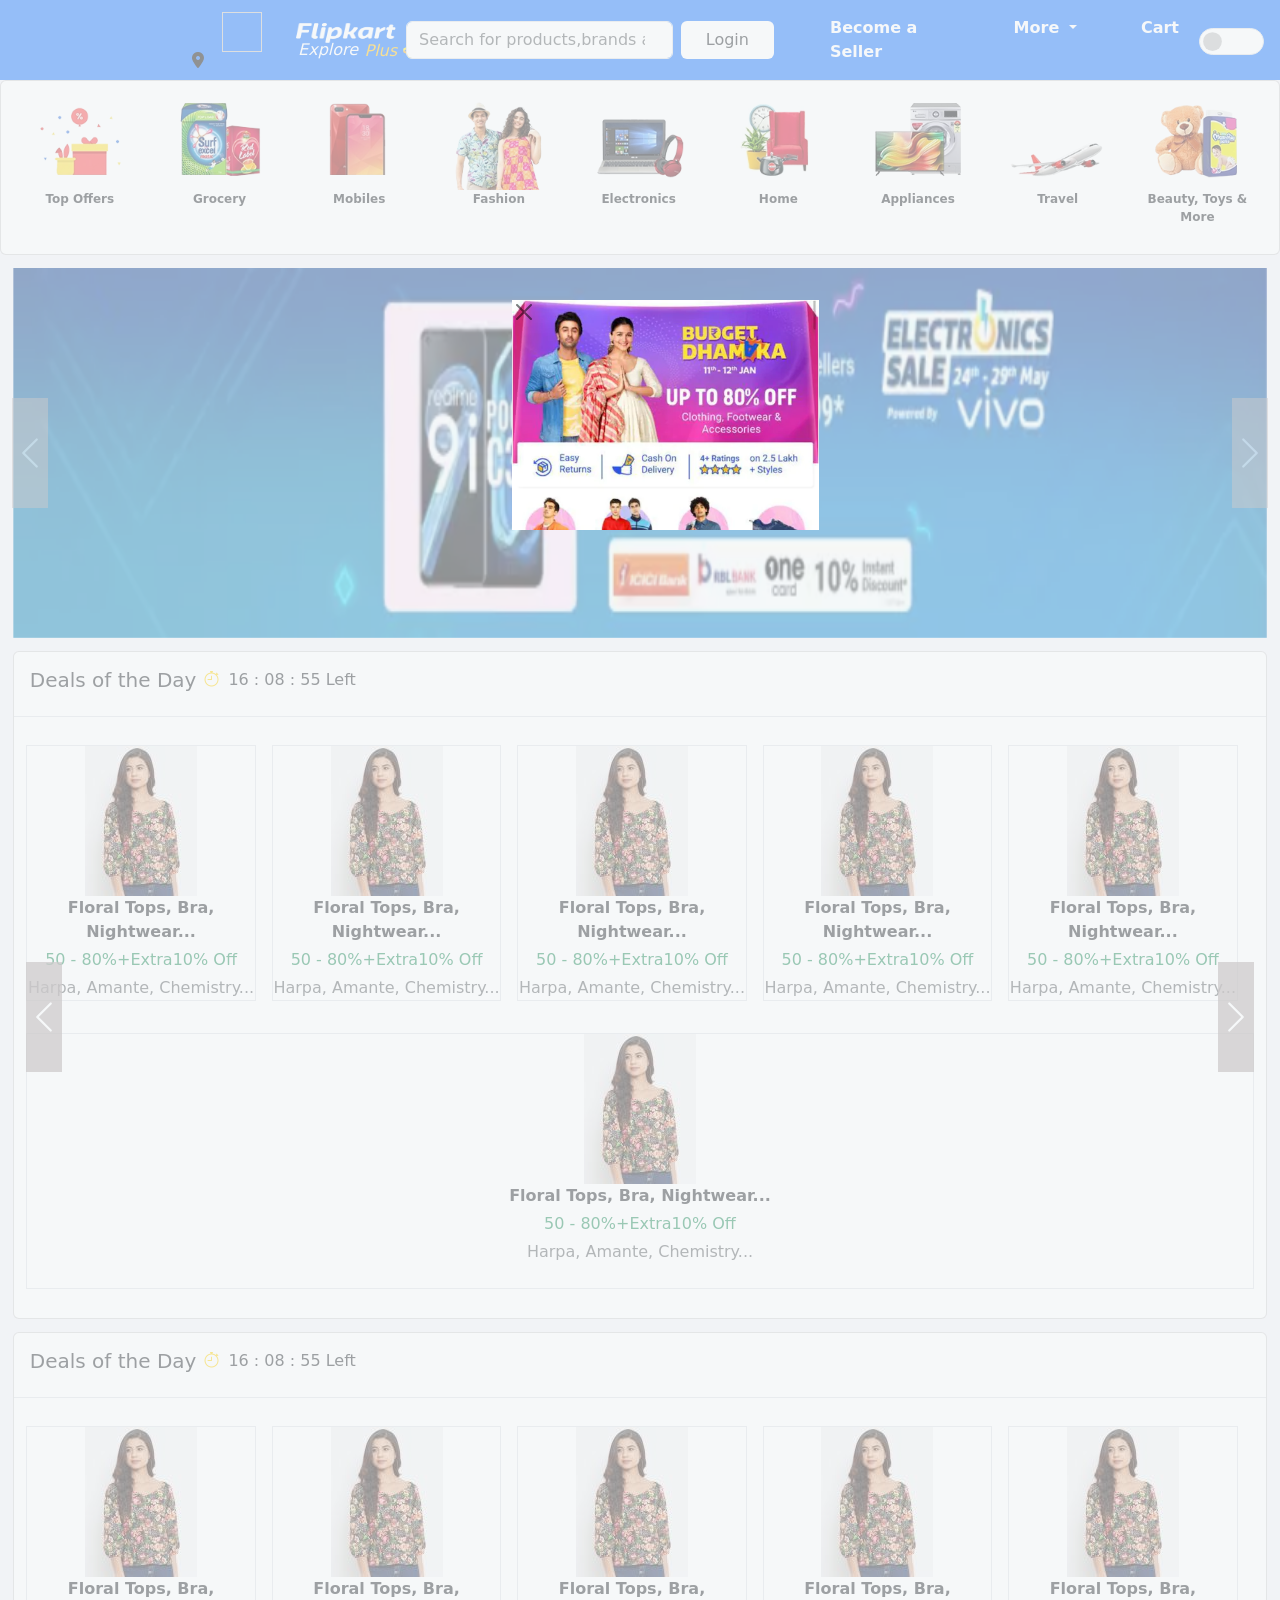
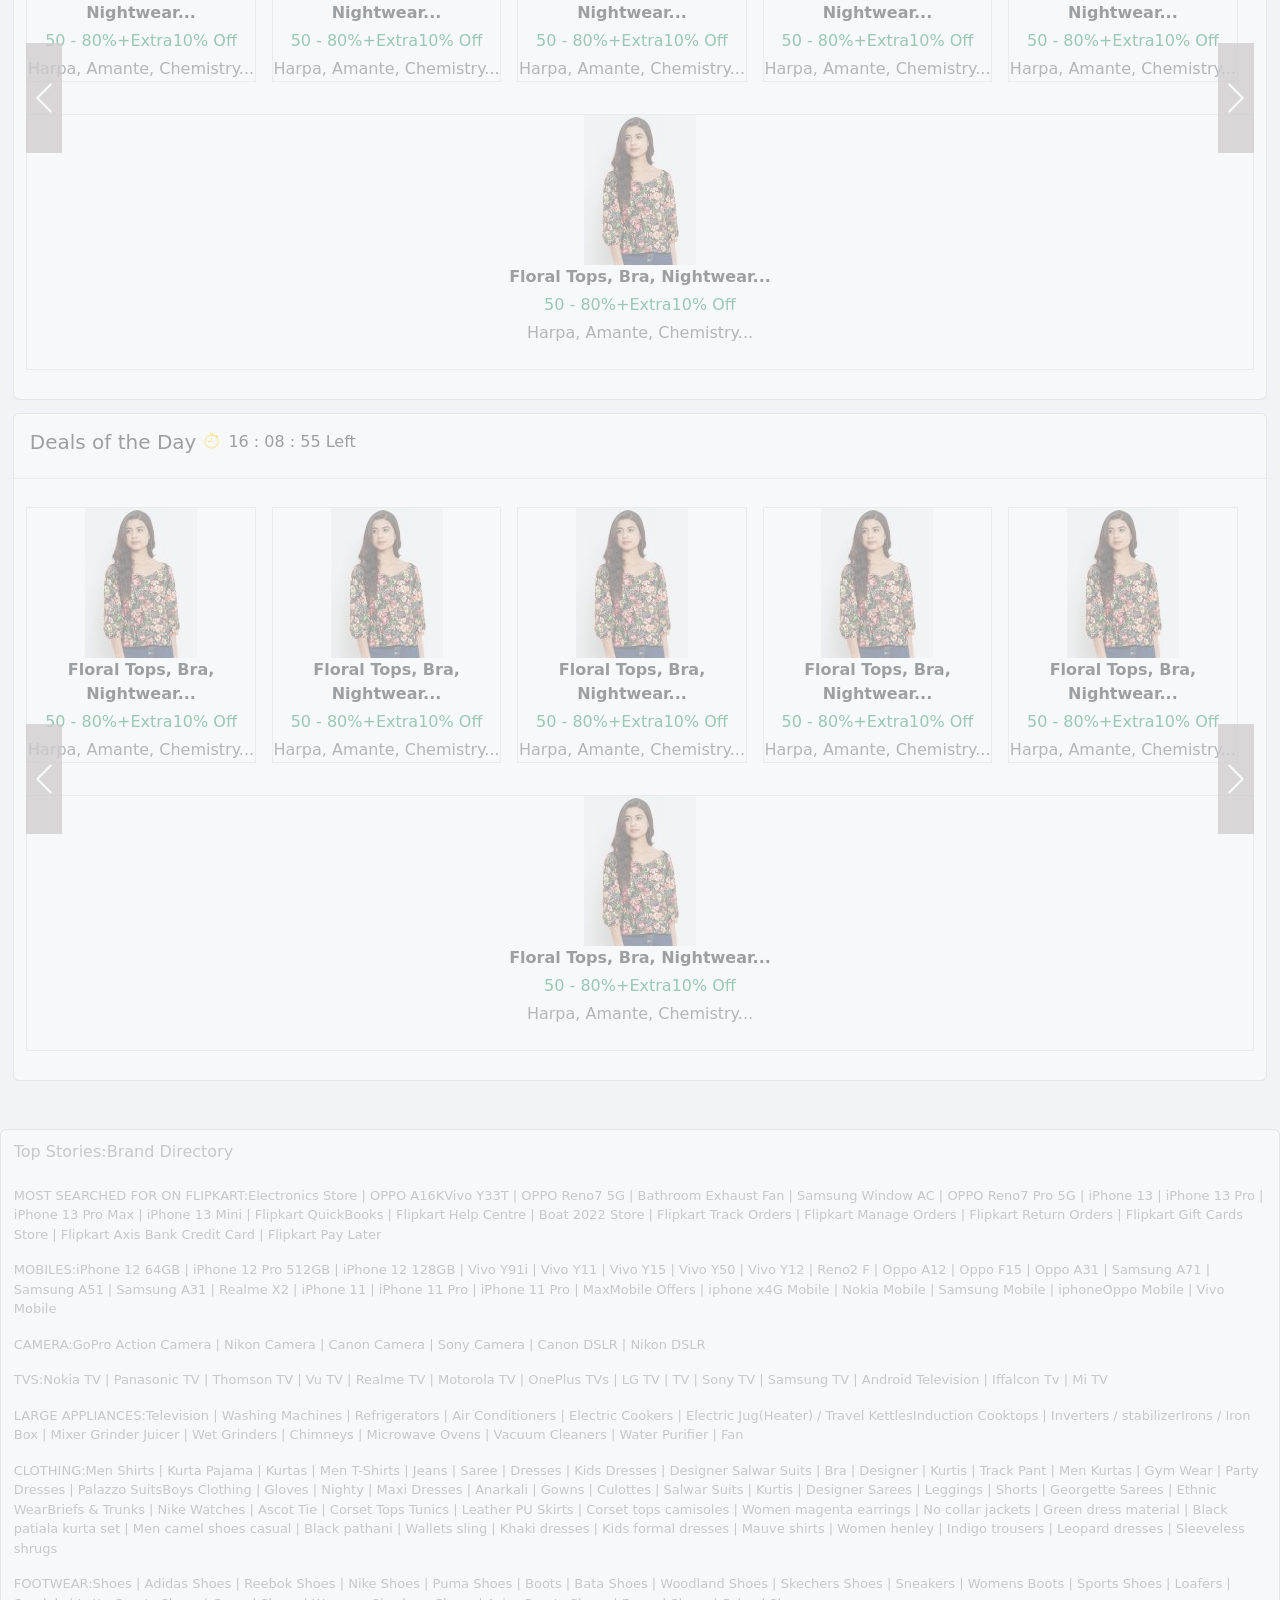
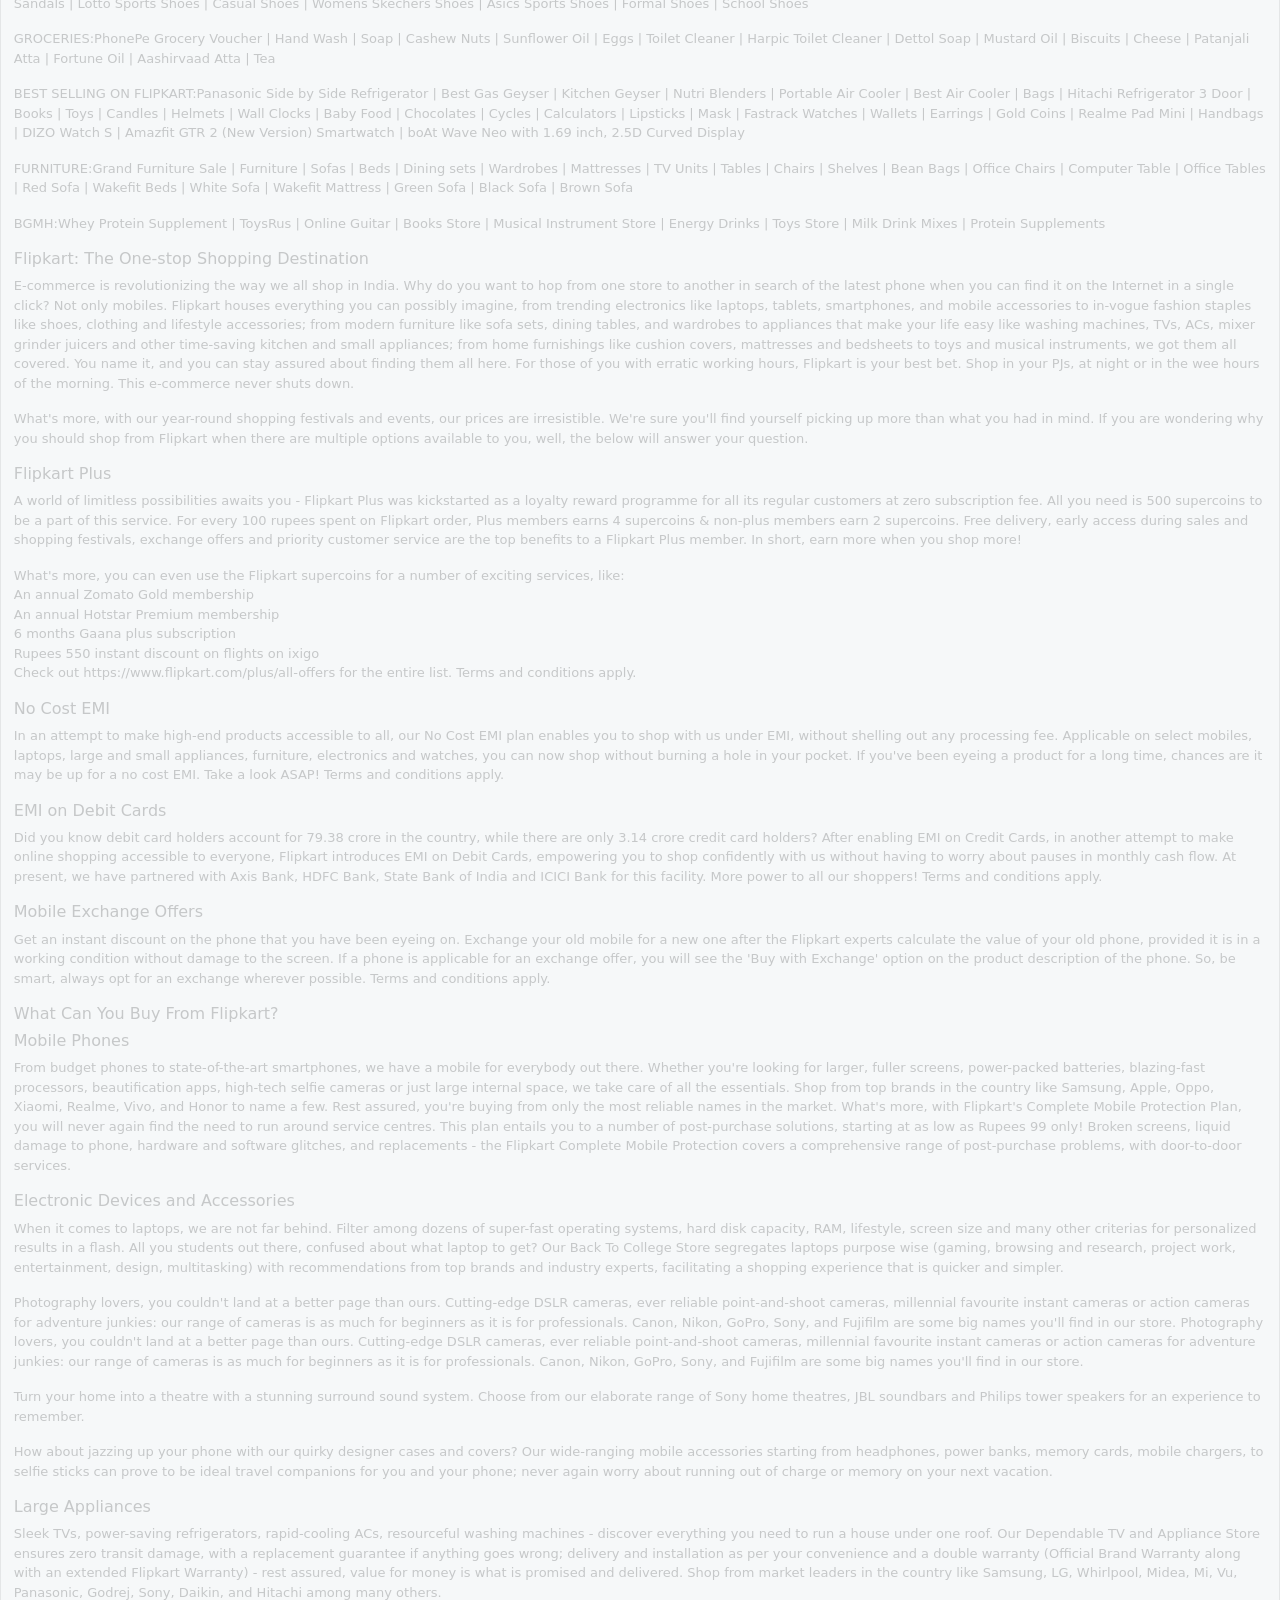
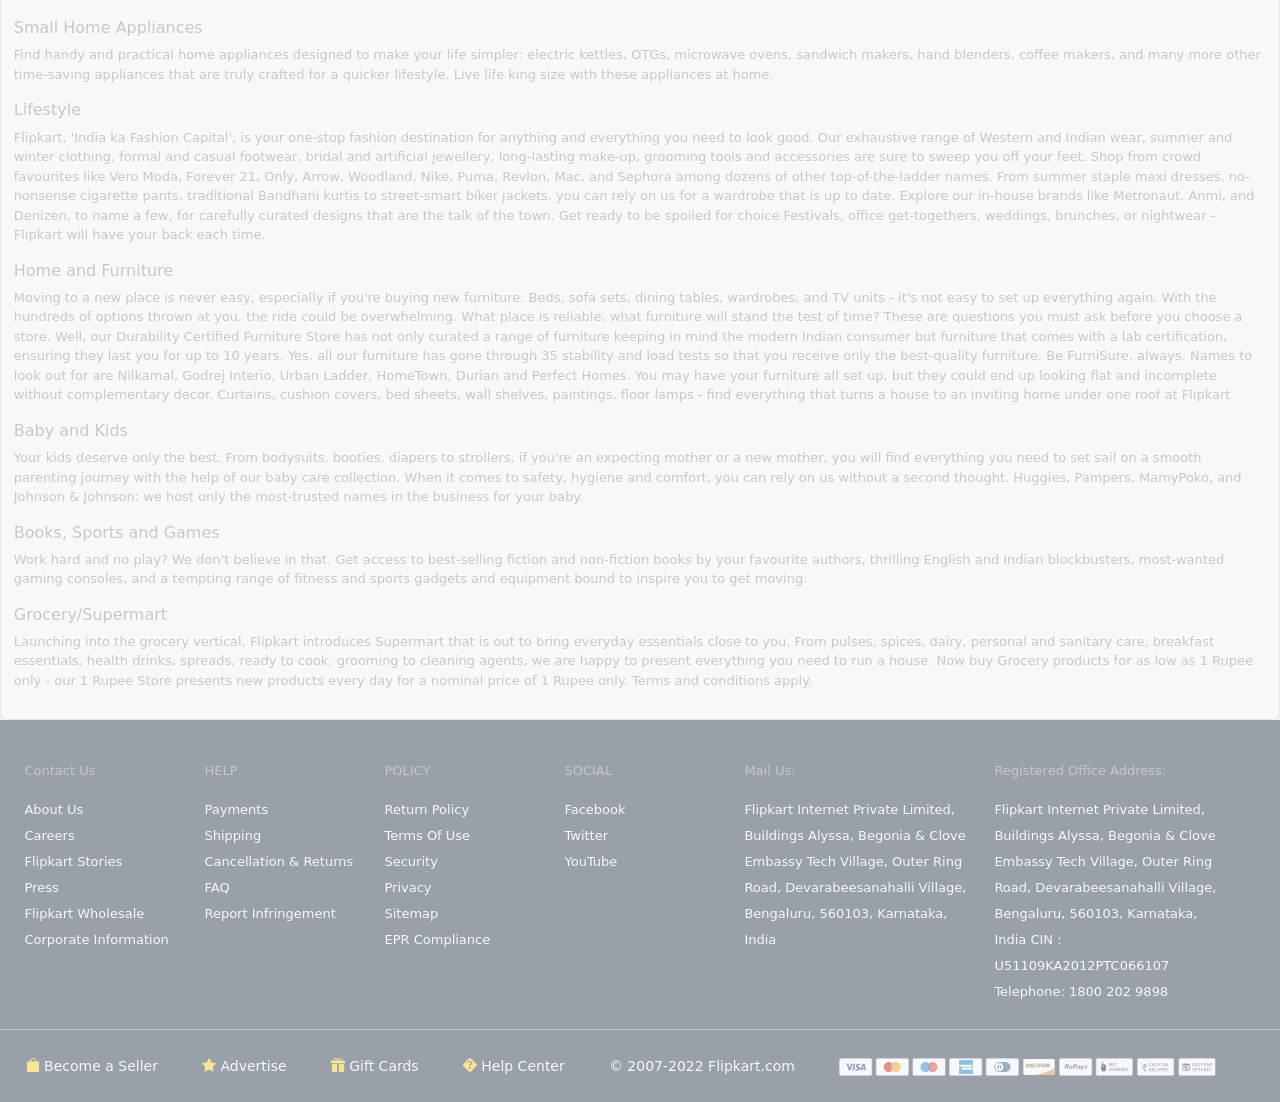
==== Flipkart_EcommerceProject_FrontEnd-main/index.html @ 3933a10c "make it look" ====
<!DOCTYPE html>
<html lang="en">

<head>
    <meta charset="UTF-8">
    <meta http-equiv="X-UA-Compatible" content="IE=edge">
    <meta name="viewport" content="width=device-width, initial-scale=1.0">
    <link rel="icon" href="./images/flipkart-favicon.png">
    <link href="https://cdn.jsdelivr.net/npm/bootstrap@5.0.2/dist/css/bootstrap.min.css" rel="stylesheet"
        integrity="sha384-EVSTQN3/azprG1Anm3QDgpJLIm9Nao0Yz1ztcQTwFspd3yD65VohhpuuCOmLASjC" crossorigin="anonymous">
    <link rel="stylesheet" href="./css/style.css">
    <script src="https://cdn.jsdelivr.net/npm/bootstrap@5.0.2/dist/js/bootstrap.bundle.min.js"
        integrity="sha384-MrcW6ZMFYlzcLA8Nl+NtUVF0sA7MsXsP1UyJoMp4YLEuNSfAP+JcXn/tWtIaxVXM"
        crossorigin="anonymous"></script>
    <link rel="stylesheet" href="https://cdn.jsdelivr.net/npm/bootstrap-icons@1.8.3/font/bootstrap-icons.css">
    <link rel="stylesheet" href="https://cdnjs.cloudflare.com/ajax/libs/font-awesome/6.1.1/css/all.min.css" integrity="sha512-KfkfwYDsLkIlwQp6LFnl8zNdLGxu9YAA1QvwINks4PhcElQSvqcyVLLD9aMhXd13uQjoXtEKNosOWaZqXgel0g==" crossorigin="anonymous" referrerpolicy="no-referrer" />
    <title>Online Shopping Site for Mobiles, Electronics, Furniture, Grocery, Lifestyle, Books &amp; More. Best Offers!
    </title>
</head>

<body>

    <div id="coupon">
        <button class="button btn-close btn-close-black" aria-label="Close" onClick="closeCoupon()"></button>
        <img src="./images/coupon.jpg" alt="">

    </div>

    <div class="mainContainer" id="mainDarkMode0">
        <nav id='darkmode' class="navbar navbar-expand-lg navbar-light bg-primary navbarContainer">
               
                <div class="brandImage weathernew">
                <img class="weatherimg" id="weatherIcon">
                <!-- <span id="out"></span> -->
                
                <i class="wealoc fa-solid fa-location-dot"></i><span id="allowedlocation"></span>
                <span id="weatherOut"></span>
                    
                </div>
           
            
            <div class=" container mx-0">
                
                <div class="brandImage">

                    <a class="navbar-brand d-block brandhyperlink1" href="#">
                        <img class="flipkartIcon" src="./images/flipkart-plus_8d85f4.png" alt="">
                    </a>
                    <a class="navbar-brand brandhyperlink2" href="#">
                        <span class="fs-6 explore">Explore</span> <span class="fs-6 text-warning">Plus</span>
                        <img class="flipkartplus" src='./images/plus_aef861.png' alt="">
                        
                    </a>
                </div>

                <button class="navbar-toggler" type="button" data-bs-toggle="collapse"
                    data-bs-target="#navbarSupportedContent" aria-controls="navbarSupportedContent"
                    aria-expanded="false" aria-label="Toggle navigation">
                    <span class="navbar-toggler-icon"></span>
                </button>
                <div class="collapse navbar-collapse" id="navbarSupportedContent">
                    <div class="d-flex searchBar">
                        <input class="form-control me-2" type="search" placeholder="Search for products,brands and more"
                            aria-label="Search">
                        <button class="btn bg-white px-4 text-center" type="submit" onclick="loginpage()">Login</button>
                    </div>

                    <ul class="navbar-nav me-auto mb-2 mb-lg-0">
                        <li class="nav-item ms-5 ">
                            <a class="nav-link active text-white fw-bold" aria-current="page" href="#">Become a
                                Seller</a>
                        </li>
                        <li class="nav-item dropdown ms-5 fw-bold">
                            <a class="nav-link dropdown-toggle text-white" href="#" id="navbarDropdown" role="button"
                                data-bs-toggle="dropdown" aria-expanded="false">
                                More
                            </a>
                            <ul class="dropdown-menu" aria-labelledby="navbarDropdown">
                                <li><a class="dropdown-item" href="#">Notification Preferences</a></li>
                                <li>
                                    <hr class="dropdown-divider">
                                </li>
                                <li><a class="dropdown-item" href="#">24x7 Customer Care</a></li>
                                <li>
                                    <hr class="dropdown-divider">
                                </li>
                                <li><a class="dropdown-item" href="#">Advertisement</a></li>
                            </ul>
                        </li>
                        <li class="nav-item ms-5">
                            <a class="nav-link active text-white fw-bold" aria-current="page" href="#">Cart</a>
                        </li>
                    </ul>

                </div>
            </div>
            <div class="form-check form-switch">
                <input onclick="changeMode()" class="form-check-input px-2 py-2 me-3" style="width:65px; height: 27px;"
                    type="checkbox" id="flexSwitchCheckDefault">
            </div>
        </nav>
        <!-- 1st block Offers -->
        <div class="container-fluid navbarsubcontainer card" id="mainDarkMode1">
            <div class="row rowborder">
                <div class="col-1 colimage">
                    <img src="./images/Navbar/1image_navbar.png" class="imagemidNavbar" alt="">
                    <p>Top Offers</p>
                </div>
                <div class="col-1 colimage">
                    <img src="./images/Navbar/2image_navbar.png" class="imagemidNavbar" alt="">
                    <p>Grocery</p>
                </div>
                <div class="col-1 colimage">
                    <img src="./images/Navbar/3image_navbar.png" class="imagemidNavbar" alt="">
                    <p>Mobiles</p>
                </div>
                <div class="col-1 colimage">
                    <img src="./images/Navbar/4image_navbar.png" class="imagemidNavbar" alt="">
                    <p>Fashion</p>
                </div>
                <div class="col-1 colimage">
                    <img src="./images/Navbar/5image_navbar.png" class="imagemidNavbar" alt="">
                    <p>Electronics</p>
                </div>
                <div class="col-1 colimage">
                    <img src="./images/Navbar/6image_navbar.jpg" class="imagemidNavbar" alt="">
                    <p>Home</p>
                </div>
                <div class="col-1 colimage">
                    <img src="./images/Navbar/7image_navbar.png" class="imagemidNavbar" alt="">
                    <p>Appliances</p>
                </div>
                <div class="col-1 colimage">
                    <img src="./images/Navbar/8image_navbar.png" class="imagemidNavbar" alt="">
                    <p>Travel</p>
                </div>
                <div class="col-1 colimage">
                    <img src="./images/Navbar/9image_navbar.png" class="imagemidNavbar" alt="">
                    <p>Beauty, Toys & More</p>
                </div>
            </div>
        </div>

        <!-- 2nd Advertisement -->
        <div id="carouselExampleInterval" class="carousel slide marginContainer" data-bs-ride="carousel">
            <div class="carousel-inner">
                <div class="carousel-item active" data-bs-interval="10000">
                    <img src="./images/Navbar_carousel/1navbar_carousel.jpg" class="d-block w-100 carouselimage"
                        alt="...">
                </div>
                <div class="carousel-item" data-bs-interval="2000">
                    <img src="./images/Navbar_carousel/2navbar_carousel.jpeg" class="d-block w-100 carouselimage"
                        alt="...">
                </div>
                <div class="carousel-item">
                    <img src="./images/Navbar_carousel/3navbar_carousel.jpeg" class="d-block w-100 carouselimage"
                        alt="...">
                </div>
            </div>
            <button class="carousel-control-prev button-prev" type="button" data-bs-target="#carouselExampleInterval"
                data-bs-slide="prev">
                <span class="carousel-control-prev-icon carousel_icon_prev" aria-hidden="true"></span>
                <span class="visually-hidden">Previous</span>
            </button>
            <button class="carousel-control-next button-next" type="button" data-bs-target="#carouselExampleInterval"
                data-bs-slide="next">
                <span class="carousel-control-next-icon carousel_icon_next" aria-hidden="true"></span>
                <span class="visually-hidden">Next</span>
            </button>
        </div>

        <!-- 1st Deal -->
        <div class="card marginContainer" id="mainDarkMode2">
            <div class="card-body border-bottom d-flex">
                <div class="me-2">
                    <h5>Deals of the Day</h5>
                </div>
                <div class="me-2"><i class="bi bi-stopwatch"></i></div>
                <div class="me-2">16 : 08 : 55 Left</div>
            </div>

            <div id="carouselExampleSlidesOnly" class="carousel slide marginContainer" data-bs-ride="carousel">
                <div class="carousel-inner">
                    <div class="carousel-item active" data-bs-interval="10000">
                        <!-- 1st slide show -->
                        <div class="d-flex flex-wrap">
                            <div class="card-body border  mt-3 me-3 p-0" style="width: 12rem; height: 16rem;">
                                <div class="text-center"><img src="./images/DealsDay/image1.jpeg" alt=""></div>
                                <div class="mb-1 text-center"><b>Floral Tops, Bra, Nightwear...</b></div>
                                <div class=" mb-1 text-center text-success">50 - 80%+Extra10% Off</div>
                                <div class="text-muted text-center">Harpa, Amante, Chemistry...</div>
                            </div>
                            <div class="card-body border  my-3 p-0" style="width: 12rem; height: 16rem;">
                                <div class="text-center"><img src="./images/DealsDay/image1.jpeg" alt=""></div>
                                <div class="mb-1 text-center"><b>Floral Tops, Bra, Nightwear...</b></div>
                                <div class=" mb-1 text-center text-success">50 - 80%+Extra10% Off</div>
                                <div class="text-muted text-center">Harpa, Amante, Chemistry...</div>
                            </div>
                            <div class="card-body border  mt-3 mx-3 p-0" style="width: 12rem; height: 16rem;">
                                <div class="text-center"><img src="./images/DealsDay/image1.jpeg" alt=""></div>
                                <div class="mb-1 text-center"><b>Floral Tops, Bra, Nightwear...</b></div>
                                <div class=" mb-1 text-center text-success">50 - 80%+Extra10% Off</div>
                                <div class="text-muted text-center">Harpa, Amante, Chemistry...</div>
                            </div>
                            <div class="card-body border  my-3 p-0" style="width: 12rem; height: 16rem;">
                                <div class="text-center"><img src="./images/DealsDay/image1.jpeg" alt=""></div>
                                <div class="mb-1 text-center"><b>Floral Tops, Bra, Nightwear...</b></div>
                                <div class=" mb-1 text-center text-success">50 - 80%+Extra10% Off</div>
                                <div class="text-muted text-center">Harpa, Amante, Chemistry...</div>
                            </div>
                            <div class="card-body border  mt-3 mx-3 p-0" style="width: 12rem; height: 16rem;">
                                <div class="text-center"><img src="./images/DealsDay/image1.jpeg" alt=""></div>
                                <div class="mb-1 text-center"><b>Floral Tops, Bra, Nightwear...</b></div>
                                <div class=" mb-1 text-center text-success">50 - 80%+Extra10% Off</div>
                                <div class="text-muted text-center">Harpa, Amante, Chemistry...</div>
                            </div>
                            <div class="card-body border  my-3 p-0" style="width: 12rem; height: 16rem;">
                                <div class="text-center"><img src="./images/DealsDay/image1.jpeg" alt=""></div>
                                <div class="mb-1 text-center"><b>Floral Tops, Bra, Nightwear...</b></div>
                                <div class=" mb-1 text-center text-success">50 - 80%+Extra10% Off</div>
                                <div class="text-muted text-center">Harpa, Amante, Chemistry...</div>
                            </div>

                            <button class="carousel-control-prev button-prev" type="button"
                                data-bs-target="#carouselExampleSlidesOnly" data-bs-slide="prev">
                                <span class="carousel-control-prev-icon carousel_icon_prev" aria-hidden="true"></span>
                                <span class="visually-hidden">Previous</span>
                            </button>
                            <button class="carousel-control-next button-next" type="button"
                                data-bs-target="#carouselExampleSlidesOnly" data-bs-slide="next">
                                <span class="carousel-control-next-icon carousel_icon_next" aria-hidden="true"></span>
                                <span class="visually-hidden">Next</span>
                            </button>

                        </div>

                    </div>
                    <div class="carousel-item" data-bs-interval="2000">
                        <div class="d-flex flex-wrap">
                            <div class="card-body border  mt-3 me-3 p-0" style="width: 12rem; height: 16rem;">
                                <div class="text-center"><img src="./images/DealsDay/image1.jpeg" alt=""></div>
                                <div class="mb-1 text-center"><b>Floral Tops, Bra, Nightwear...</b></div>
                                <div class=" mb-1 text-center text-success">50 - 80%+Extra10% Off</div>
                                <div class="text-muted text-center">Harpa, Amante, Chemistry...</div>
                            </div>
                            <div class="card-body border  my-3 p-0" style="width: 12rem; height: 16rem;">
                                <div class="text-center"><img src="./images/DealsDay/image1.jpeg" alt=""></div>
                                <div class="mb-1 text-center"><b>Floral Tops, Bra, Nightwear...</b></div>
                                <div class=" mb-1 text-center text-success">50 - 80%+Extra10% Off</div>
                                <div class="text-muted text-center">Harpa, Amante, Chemistry...</div>
                            </div>
                            <div class="card-body border  mt-3 mx-3 p-0" style="width: 12rem; height: 16rem;">
                                <div class="text-center"><img src="./images/DealsDay/image1.jpeg" alt=""></div>
                                <div class="mb-1 text-center"><b>Floral Tops, Bra, Nightwear...</b></div>
                                <div class=" mb-1 text-center text-success">50 - 80%+Extra10% Off</div>
                                <div class="text-muted text-center">Harpa, Amante, Chemistry...</div>
                            </div>
                            <div class="card-body border  my-3 p-0" style="width: 12rem; height: 16rem;">
                                <div class="text-center"><img src="./images/DealsDay/image1.jpeg" alt=""></div>
                                <div class="mb-1 text-center"><b>Floral Tops, Bra, Nightwear...</b></div>
                                <div class=" mb-1 text-center text-success">50 - 80%+Extra10% Off</div>
                                <div class="text-muted text-center">Harpa, Amante, Chemistry...</div>
                            </div>
                            <div class="card-body border  mt-3 mx-3 p-0" style="width: 12rem; height: 16rem;">
                                <div class="text-center"><img src="./images/DealsDay/image1.jpeg" alt=""></div>
                                <div class="mb-1 text-center"><b>Floral Tops, Bra, Nightwear...</b></div>
                                <div class=" mb-1 text-center text-success">50 - 80%+Extra10% Off</div>
                                <div class="text-muted text-center">Harpa, Amante, Chemistry...</div>
                            </div>
                            <div class="card-body border  my-3 p-0" style="width: 12rem; height: 16rem;">
                                <div class="text-center"><img src="./images/DealsDay/image1.jpeg" alt=""></div>
                                <div class="mb-1 text-center"><b>Floral Tops, Bra, Nightwear...</b></div>
                                <div class=" mb-1 text-center text-success">50 - 80%+Extra10% Off</div>
                                <div class="text-muted text-center">Harpa, Amante, Chemistry...</div>
                            </div>

                        </div>
                    </div>
                </div>
                <button class="carousel-control-prev button-prev" type="button"
                    data-bs-target="#carouselExampleSlidesOnly" data-bs-slide="prev">
                    <span class="carousel-control-prev-icon carousel_icon_prev" aria-hidden="true"></span>
                    <span class="visually-hidden">Previous</span>
                </button>
                <button class="carousel-control-next button-next" type="button"
                    data-bs-target="#carouselExampleSlidesOnly" data-bs-slide="next">
                    <span class="carousel-control-next-icon carousel_icon_next" aria-hidden="true"></span>
                    <span class="visually-hidden">Next</span>
                </button>
            </div>


        </div>

        <!-- 2nd Deal -->
        <div class="card marginContainer" id="mainDarkMode3">
            <div class="card-body border-bottom d-flex">
                <div class="me-2">
                    <h5>Deals of the Day</h5>
                </div>
                <div class="me-2"><i class="bi bi-stopwatch"></i></div>
                <div class="me-2">16 : 08 : 55 Left</div>
            </div>

            <div id="carouselExampleSlidesOnly2" class="carousel slide marginContainer" data-bs-ride="carousel">
                <div class="carousel-inner">
                    <div class="carousel-item active" data-bs-interval="10000">
                        <!-- 1st slide show -->
                        <div class="d-flex flex-wrap">
                            <div class="card-body border  mt-3 me-3 p-0" style="width: 12rem; height: 16rem;">
                                <div class="text-center"><img src="./images/DealsDay/image1.jpeg" alt=""></div>
                                <div class="mb-1 text-center"><b>Floral Tops, Bra, Nightwear...</b></div>
                                <div class=" mb-1 text-center text-success">50 - 80%+Extra10% Off</div>
                                <div class="text-muted text-center">Harpa, Amante, Chemistry...</div>
                            </div>
                            <div class="card-body border  my-3 p-0" style="width: 12rem; height: 16rem;">
                                <div class="text-center"><img src="./images/DealsDay/image1.jpeg" alt=""></div>
                                <div class="mb-1 text-center"><b>Floral Tops, Bra, Nightwear...</b></div>
                                <div class=" mb-1 text-center text-success">50 - 80%+Extra10% Off</div>
                                <div class="text-muted text-center">Harpa, Amante, Chemistry...</div>
                            </div>
                            <div class="card-body border  mt-3 mx-3 p-0" style="width: 12rem; height: 16rem;">
                                <div class="text-center"><img src="./images/DealsDay/image1.jpeg" alt=""></div>
                                <div class="mb-1 text-center"><b>Floral Tops, Bra, Nightwear...</b></div>
                                <div class=" mb-1 text-center text-success">50 - 80%+Extra10% Off</div>
                                <div class="text-muted text-center">Harpa, Amante, Chemistry...</div>
                            </div>
                            <div class="card-body border  my-3 p-0" style="width: 12rem; height: 16rem;">
                                <div class="text-center"><img src="./images/DealsDay/image1.jpeg" alt=""></div>
                                <div class="mb-1 text-center"><b>Floral Tops, Bra, Nightwear...</b></div>
                                <div class=" mb-1 text-center text-success">50 - 80%+Extra10% Off</div>
                                <div class="text-muted text-center">Harpa, Amante, Chemistry...</div>
                            </div>
                            <div class="card-body border  mt-3 mx-3 p-0" style="width: 12rem; height: 16rem;">
                                <div class="text-center"><img src="./images/DealsDay/image1.jpeg" alt=""></div>
                                <div class="mb-1 text-center"><b>Floral Tops, Bra, Nightwear...</b></div>
                                <div class=" mb-1 text-center text-success">50 - 80%+Extra10% Off</div>
                                <div class="text-muted text-center">Harpa, Amante, Chemistry...</div>
                            </div>
                            <div class="card-body border  my-3 p-0" style="width: 12rem; height: 16rem;">
                                <div class="text-center"><img src="./images/DealsDay/image1.jpeg" alt=""></div>
                                <div class="mb-1 text-center"><b>Floral Tops, Bra, Nightwear...</b></div>
                                <div class=" mb-1 text-center text-success">50 - 80%+Extra10% Off</div>
                                <div class="text-muted text-center">Harpa, Amante, Chemistry...</div>
                            </div>
                        </div>
                        <button class="carousel-control-prev button-prev" type="button"
                            data-bs-target="#carouselExampleSlidesOnly2" data-bs-slide="prev">
                            <span class="carousel-control-prev-icon carousel_icon_prev" aria-hidden="true"></span>
                            <span class="visually-hidden">Previous</span>
                        </button>
                        <button class="carousel-control-next button-next" type="button"
                            data-bs-target="#carouselExampleSlidesOnly2" data-bs-slide="next">
                            <span class="carousel-control-next-icon carousel_icon_next" aria-hidden="true"></span>
                            <span class="visually-hidden">Next</span>
                        </button>


                    </div>
                    <div class="carousel-item" data-bs-interval="2000">
                        <div class="d-flex flex-wrap">
                            <div class="card-body border  mt-3 me-3 p-0" style="width: 12rem; height: 16rem;">
                                <div class="text-center"><img src="./images/DealsDay/image1.jpeg" alt=""></div>
                                <div class="mb-1 text-center"><b>Floral Tops, Bra, Nightwear...</b></div>
                                <div class=" mb-1 text-center text-success">50 - 80%+Extra10% Off</div>
                                <div class="text-muted text-center">Harpa, Amante, Chemistry...</div>
                            </div>
                            <div class="card-body border  my-3 p-0" style="width: 12rem; height: 16rem;">
                                <div class="text-center"><img src="./images/DealsDay/image1.jpeg" alt=""></div>
                                <div class="mb-1 text-center"><b>Floral Tops, Bra, Nightwear...</b></div>
                                <div class=" mb-1 text-center text-success">50 - 80%+Extra10% Off</div>
                                <div class="text-muted text-center">Harpa, Amante, Chemistry...</div>
                            </div>
                            <div class="card-body border  mt-3 mx-3 p-0" style="width: 12rem; height: 16rem;">
                                <div class="text-center"><img src="./images/DealsDay/image1.jpeg" alt=""></div>
                                <div class="mb-1 text-center"><b>Floral Tops, Bra, Nightwear...</b></div>
                                <div class=" mb-1 text-center text-success">50 - 80%+Extra10% Off</div>
                                <div class="text-muted text-center">Harpa, Amante, Chemistry...</div>
                            </div>
                            <div class="card-body border  my-3 p-0" style="width: 12rem; height: 16rem;">
                                <div class="text-center"><img src="./images/DealsDay/image1.jpeg" alt=""></div>
                                <div class="mb-1 text-center"><b>Floral Tops, Bra, Nightwear...</b></div>
                                <div class=" mb-1 text-center text-success">50 - 80%+Extra10% Off</div>
                                <div class="text-muted text-center">Harpa, Amante, Chemistry...</div>
                            </div>
                            <div class="card-body border  mt-3 mx-3 p-0" style="width: 12rem; height: 16rem;">
                                <div class="text-center"><img src="./images/DealsDay/image1.jpeg" alt=""></div>
                                <div class="mb-1 text-center"><b>Floral Tops, Bra, Nightwear...</b></div>
                                <div class=" mb-1 text-center text-success">50 - 80%+Extra10% Off</div>
                                <div class="text-muted text-center">Harpa, Amante, Chemistry...</div>
                            </div>
                            <div class="card-body border  my-3 p-0" style="width: 12rem; height: 16rem;">
                                <div class="text-center"><img src="./images/DealsDay/image1.jpeg" alt=""></div>
                                <div class="mb-1 text-center"><b>Floral Tops, Bra, Nightwear...</b></div>
                                <div class=" mb-1 text-center text-success">50 - 80%+Extra10% Off</div>
                                <div class="text-muted text-center">Harpa, Amante, Chemistry...</div>
                            </div>

                        </div>
                    </div>
                </div>
                <button class="carousel-control-prev button-prev" type="button"
                    data-bs-target="#carouselExampleSlidesOnly2" data-bs-slide="prev">
                    <span class="carousel-control-prev-icon carousel_icon_prev" aria-hidden="true"></span>
                    <span class="visually-hidden">Previous</span>
                </button>
                <button class="carousel-control-next button-next" type="button"
                    data-bs-target="#carouselExampleSlidesOnly2" data-bs-slide="next">
                    <span class="carousel-control-next-icon carousel_icon_next" aria-hidden="true"></span>
                    <span class="visually-hidden">Next</span>
                </button>
            </div>
        </div>
        <!-- 3rd Deal -->
        <div class="card marginContainer" id="mainDarkMode4">
            <div class="card-body border-bottom d-flex">
                <div class="me-2">
                    <h5>Deals of the Day</h5>
                </div>
                <div class="me-2"><i class="bi bi-stopwatch"></i></div>
                <div class="me-2">16 : 08 : 55 Left</div>
            </div>

            <div id="carouselExampleSlidesOnly3" class="carousel slide marginContainer" data-bs-ride="carousel">
                <div class="carousel-inner">
                    <div class="carousel-item active" data-bs-interval="10000">
                        <!-- 1st slide show -->
                        <div class="d-flex flex-wrap">
                            <div class="card-body border  mt-3 me-3 p-0" style="width: 12rem; height: 16rem;">
                                <div class="text-center"><img src="./images/DealsDay/image1.jpeg" alt=""></div>
                                <div class="mb-1 text-center"><b>Floral Tops, Bra, Nightwear...</b></div>
                                <div class=" mb-1 text-center text-success">50 - 80%+Extra10% Off</div>
                                <div class="text-muted text-center">Harpa, Amante, Chemistry...</div>
                            </div>
                            <div class="card-body border  my-3 p-0" style="width: 12rem; height: 16rem;">
                                <div class="text-center"><img src="./images/DealsDay/image1.jpeg" alt=""></div>
                                <div class="mb-1 text-center"><b>Floral Tops, Bra, Nightwear...</b></div>
                                <div class=" mb-1 text-center text-success">50 - 80%+Extra10% Off</div>
                                <div class="text-muted text-center">Harpa, Amante, Chemistry...</div>
                            </div>
                            <div class="card-body border  mt-3 mx-3 p-0" style="width: 12rem; height: 16rem;">
                                <div class="text-center"><img src="./images/DealsDay/image1.jpeg" alt=""></div>
                                <div class="mb-1 text-center"><b>Floral Tops, Bra, Nightwear...</b></div>
                                <div class=" mb-1 text-center text-success">50 - 80%+Extra10% Off</div>
                                <div class="text-muted text-center">Harpa, Amante, Chemistry...</div>
                            </div>
                            <div class="card-body border  my-3 p-0" style="width: 12rem; height: 16rem;">
                                <div class="text-center"><img src="./images/DealsDay/image1.jpeg" alt=""></div>
                                <div class="mb-1 text-center"><b>Floral Tops, Bra, Nightwear...</b></div>
                                <div class=" mb-1 text-center text-success">50 - 80%+Extra10% Off</div>
                                <div class="text-muted text-center">Harpa, Amante, Chemistry...</div>
                            </div>
                            <div class="card-body border  mt-3 mx-3 p-0" style="width: 12rem; height: 16rem;">
                                <div class="text-center"><img src="./images/DealsDay/image1.jpeg" alt=""></div>
                                <div class="mb-1 text-center"><b>Floral Tops, Bra, Nightwear...</b></div>
                                <div class=" mb-1 text-center text-success">50 - 80%+Extra10% Off</div>
                                <div class="text-muted text-center">Harpa, Amante, Chemistry...</div>
                            </div>
                            <div class="card-body border  my-3 p-0" style="width: 12rem; height: 16rem;">
                                <div class="text-center"><img src="./images/DealsDay/image1.jpeg" alt=""></div>
                                <div class="mb-1 text-center"><b>Floral Tops, Bra, Nightwear...</b></div>
                                <div class=" mb-1 text-center text-success">50 - 80%+Extra10% Off</div>
                                <div class="text-muted text-center">Harpa, Amante, Chemistry...</div>
                            </div>
                        </div>
                        <button class="carousel-control-prev button-prev" type="button"
                            data-bs-target="#carouselExampleSlidesOnly2" data-bs-slide="prev">
                            <span class="carousel-control-prev-icon carousel_icon_prev" aria-hidden="true"></span>
                            <span class="visually-hidden">Previous</span>
                        </button>
                        <button class="carousel-control-next button-next" type="button"
                            data-bs-target="#carouselExampleSlidesOnly2" data-bs-slide="next">
                            <span class="carousel-control-next-icon carousel_icon_next" aria-hidden="true"></span>
                            <span class="visually-hidden">Next</span>
                        </button>


                    </div>
                    <div class="carousel-item" data-bs-interval="2000">
                        <div class="d-flex flex-wrap">
                            <div class="card-body border border-primary mt-3 me-3 p-0"
                                style="width: 12rem; height: 16rem;">
                                <div class="text-center"><img src="./images/DealsDay/image1.jpeg" alt=""></div>
                                <div class="mb-1 text-center"><b>Floral Tops, Bra, Nightwear...</b></div>
                                <div class=" mb-1 text-center text-success">50 - 80%+Extra10% Off</div>
                                <div class="text-muted text-center">Harpa, Amante, Chemistry...</div>
                            </div>
                            <div class="card-body border border-primary my-3 p-0" style="width: 12rem; height: 16rem;">
                                <div class="text-center"><img src="./images/DealsDay/image1.jpeg" alt=""></div>
                                <div class="mb-1 text-center"><b>Floral Tops, Bra, Nightwear...</b></div>
                                <div class=" mb-1 text-center text-success">50 - 80%+Extra10% Off</div>
                                <div class="text-muted text-center">Harpa, Amante, Chemistry...</div>
                            </div>
                            <div class="card-body border border-primary mt-3 mx-3 p-0"
                                style="width: 12rem; height: 16rem;">
                                <div class="text-center"><img src="./images/DealsDay/image1.jpeg" alt=""></div>
                                <div class="mb-1 text-center"><b>Floral Tops, Bra, Nightwear...</b></div>
                                <div class=" mb-1 text-center text-success">50 - 80%+Extra10% Off</div>
                                <div class="text-muted text-center">Harpa, Amante, Chemistry...</div>
                            </div>
                            <div class="card-body border border-primary my-3 p-0" style="width: 12rem; height: 16rem;">
                                <div class="text-center"><img src="./images/DealsDay/image1.jpeg" alt=""></div>
                                <div class="mb-1 text-center"><b>Floral Tops, Bra, Nightwear...</b></div>
                                <div class=" mb-1 text-center text-success">50 - 80%+Extra10% Off</div>
                                <div class="text-muted text-center">Harpa, Amante, Chemistry...</div>
                            </div>
                            <div class="card-body border border-primary mt-3 mx-3 p-0"
                                style="width: 12rem; height: 16rem;">
                                <div class="text-center"><img src="./images/DealsDay/image1.jpeg" alt=""></div>
                                <div class="mb-1 text-center"><b>Floral Tops, Bra, Nightwear...</b></div>
                                <div class=" mb-1 text-center text-success">50 - 80%+Extra10% Off</div>
                                <div class="text-muted text-center">Harpa, Amante, Chemistry...</div>
                            </div>
                            <div class="card-body border border-primary my-3 p-0" style="width: 12rem; height: 16rem;">
                                <div class="text-center"><img src="./images/DealsDay/image1.jpeg" alt=""></div>
                                <div class="mb-1 text-center"><b>Floral Tops, Bra, Nightwear...</b></div>
                                <div class=" mb-1 text-center text-success">50 - 80%+Extra10% Off</div>
                                <div class="text-muted text-center">Harpa, Amante, Chemistry...</div>
                            </div>

                        </div>
                    </div>
                </div>
                <button class="carousel-control-prev button-prev" type="button"
                    data-bs-target="#carouselExampleSlidesOnly3" data-bs-slide="prev">
                    <span class="carousel-control-prev-icon carousel_icon_prev" aria-hidden="true"></span>
                    <span class="visually-hidden">Previous</span>
                </button>
                <button class="carousel-control-next button-next" type="button"
                    data-bs-target="#carouselExampleSlidesOnly3" data-bs-slide="next">
                    <span class="carousel-control-next-icon carousel_icon_next" aria-hidden="true"></span>
                    <span class="visually-hidden">Next</span>
                </button>
            </div>
        </div>

        <div class="subFooter card mt-5" id="mainDarkMode5">
            <div class="marginContainer">
                <div class="subFooterone">
                    <h6 class="mb-4">Top Stories:Brand Directory</h6>
                    <p>
                        MOST SEARCHED FOR ON FLIPKART:Electronics Store | OPPO A16KVivo Y33T | OPPO Reno7 5G | Bathroom
                        Exhaust
                        Fan |
                        Samsung Window AC | OPPO Reno7 Pro 5G | iPhone 13 | iPhone 13 Pro | iPhone 13 Pro Max | iPhone
                        13
                        Mini |
                        Flipkart QuickBooks | Flipkart Help Centre | Boat 2022 Store | Flipkart Track Orders | Flipkart
                        Manage
                        Orders | Flipkart Return Orders | Flipkart Gift Cards Store | Flipkart Axis Bank Credit Card |
                        Flipkart
                        Pay Later
                    </p>
                    <p>
                        MOBILES:iPhone 12 64GB | iPhone 12 Pro 512GB | iPhone 12 128GB | Vivo Y91i | Vivo Y11 | Vivo Y15
                        |
                        Vivo
                        Y50
                        | Vivo Y12 | Reno2 F | Oppo A12 | Oppo F15 | Oppo A31 | Samsung A71 | Samsung A51 | Samsung A31
                        |
                        Realme
                        X2
                        | iPhone 11 | iPhone 11 Pro | iPhone 11 Pro | MaxMobile Offers | iphone x4G Mobile | Nokia
                        Mobile |
                        Samsung Mobile |
                        iphoneOppo Mobile | Vivo Mobile
                    <p>
                        CAMERA:GoPro Action Camera | Nikon Camera | Canon Camera | Sony Camera | Canon DSLR | Nikon DSLR
                    </p>
                    </p>
                    <p>
                        TVS:Nokia TV | Panasonic TV | Thomson TV | Vu TV | Realme TV | Motorola TV | OnePlus TVs | LG TV
                        | TV |
                        Sony
                        TV | Samsung TV |
                        Android Television | Iffalcon Tv | Mi TV</p>
                    <p>
                        LARGE APPLIANCES:Television | Washing Machines | Refrigerators | Air Conditioners | Electric
                        Cookers
                        |
                        Electric Jug(Heater) / Travel KettlesInduction Cooktops |
                        Inverters / stabilizerIrons / Iron Box | Mixer Grinder Juicer | Wet Grinders | Chimneys |
                        Microwave
                        Ovens | Vacuum Cleaners |
                        Water Purifier | Fan
                    </p>
                    <p>
                        CLOTHING:Men Shirts | Kurta Pajama | Kurtas | Men T-Shirts | Jeans | Saree | Dresses | Kids
                        Dresses
                        |
                        Designer Salwar Suits |
                        Bra | Designer | Kurtis | Track Pant | Men Kurtas | Gym Wear | Party Dresses | Palazzo SuitsBoys
                        Clothing | Gloves | Nighty | Maxi Dresses |
                        Anarkali | Gowns | Culottes | Salwar Suits | Kurtis | Designer Sarees | Leggings | Shorts |
                        Georgette
                        Sarees |
                        Ethnic WearBriefs & Trunks | Nike Watches | Ascot Tie | Corset Tops Tunics | Leather PU Skirts |
                        Corset
                        tops camisoles |
                        Women magenta earrings | No collar jackets | Green dress material | Black patiala kurta set |
                        Men
                        camel
                        shoes casual |
                        Black pathani | Wallets sling | Khaki dresses | Kids formal dresses | Mauve shirts | Women
                        henley |
                        Indigo trousers |
                        Leopard dresses | Sleeveless shrugs
                    </p>
                    <p>
                        FOOTWEAR:Shoes | Adidas Shoes | Reebok Shoes | Nike Shoes | Puma Shoes | Boots | Bata Shoes |
                        Woodland
                        Shoes | Skechers Shoes |
                        Sneakers | Womens Boots | Sports Shoes | Loafers | Sandals | Lotto Sports Shoes | Casual Shoes |
                        Womens
                        Skechers Shoes |
                        Asics Sports Shoes | Formal Shoes | School Shoes
                    </p>
                    <p>
                        GROCERIES:PhonePe Grocery Voucher | Hand Wash | Soap | Cashew Nuts | Sunflower Oil | Eggs |
                        Toilet
                        Cleaner | Harpic Toilet Cleaner |
                        Dettol Soap | Mustard Oil | Biscuits | Cheese | Patanjali Atta | Fortune Oil | Aashirvaad Atta |
                        Tea
                    </p>
                    <p>
                        BEST SELLING ON FLIPKART:Panasonic Side by Side Refrigerator | Best Gas Geyser | Kitchen Geyser
                        |
                        Nutri
                        Blenders | Portable Air Cooler |
                        Best Air Cooler | Bags | Hitachi Refrigerator 3 Door | Books | Toys | Candles | Helmets | Wall
                        Clocks |
                        Baby Food | Chocolates | Cycles |
                        Calculators | Lipsticks | Mask | Fastrack Watches | Wallets | Earrings | Gold Coins | Realme Pad
                        Mini |
                        Handbags | DIZO Watch S |
                        Amazfit GTR 2 (New Version) Smartwatch | boAt Wave Neo with 1.69 inch, 2.5D Curved Display
                    </p>
                    <p>
                        FURNITURE:Grand Furniture Sale | Furniture | Sofas | Beds | Dining sets | Wardrobes | Mattresses
                        |
                        TV
                        Units | Tables | Chairs | Shelves |
                        Bean Bags | Office Chairs | Computer Table | Office Tables | Red Sofa | Wakefit Beds | White
                        Sofa |
                        Wakefit Mattress | Green Sofa |
                        Black Sofa | Brown Sofa
                    </p>
                    <p>
                        BGMH:Whey Protein Supplement | ToysRus | Online Guitar | Books Store | Musical Instrument Store
                        |
                        Energy
                        Drinks | Toys Store |
                        Milk Drink Mixes | Protein Supplements
                    <p>
                </div>
                <div class="subFooterone">
                    <h6>Flipkart: The One-stop Shopping Destination</h6>
                    <p>
                        E-commerce is revolutionizing the way we all shop in India. Why do you want to hop from one
                        store to
                        another in search of the latest phone when you can find it on the Internet in a single click?
                        Not
                        only
                        mobiles. Flipkart houses everything you can possibly imagine, from trending electronics like
                        laptops,
                        tablets, smartphones, and mobile accessories to in-vogue fashion staples like shoes, clothing
                        and
                        lifestyle accessories; from modern furniture like sofa sets, dining tables, and wardrobes to
                        appliances
                        that make your life easy like washing machines, TVs, ACs, mixer grinder juicers and other
                        time-saving
                        kitchen and small appliances; from home furnishings like cushion covers, mattresses and
                        bedsheets to
                        toys and musical instruments, we got them all covered. You name it, and you can stay assured
                        about
                        finding them all here. For those of you with erratic working hours, Flipkart is your best bet.
                        Shop
                        in
                        your PJs, at night or in the wee hours of the morning. This e-commerce never shuts down.
                    </p>
                    <p>
                        What's more, with our year-round shopping festivals and events, our prices are irresistible.
                        We're
                        sure
                        you'll find yourself picking up more than what you had in mind. If you are wondering why you
                        should
                        shop
                        from Flipkart when there are multiple options available to you, well, the below will answer your
                        question.
                    </p>
                </div>
                <div class="subFooterone">
                    <h6>Flipkart Plus</h6>
                    <p>
                        A world of limitless possibilities awaits you - Flipkart Plus was kickstarted as a loyalty
                        reward
                        programme for all its regular customers at zero subscription fee. All you need is 500 supercoins
                        to
                        be a
                        part of this service. For every 100 rupees spent on Flipkart order, Plus members earns 4
                        supercoins
                        &
                        non-plus members earn 2 supercoins. Free delivery, early access during sales and shopping
                        festivals,
                        exchange offers and priority customer service are the top benefits to a Flipkart Plus member. In
                        short,
                        earn more when you shop more!
                    </p>
                    <p>
                        What's more, you can even use the Flipkart supercoins for a number of exciting services,
                        like:<br>
                        An annual Zomato Gold membership<br>
                        An annual Hotstar Premium membership<br>
                        6 months Gaana plus subscription<br>
                        Rupees 550 instant discount on flights on ixigo<br>
                        Check out https://www.flipkart.com/plus/all-offers for the entire list. Terms and conditions
                        apply.
                    </p>
                </div>
                <div class="subFooterone">
                    <h6>No Cost EMI</h6>
                    <p>
                        In an attempt to make high-end products accessible to all, our No Cost EMI plan enables you to
                        shop
                        with
                        us under EMI, without shelling out any processing fee. Applicable on select mobiles, laptops,
                        large
                        and
                        small appliances, furniture, electronics and watches, you can now shop without burning a hole in
                        your
                        pocket. If you've been eyeing a product for a long time, chances are it may be up for a no cost
                        EMI.
                        Take a look ASAP! Terms and conditions apply.
                    </p>
                </div>
                <div class="subFooterone">
                    <h6>EMI on Debit Cards</h6>
                    <p>
                        Did you know debit card holders account for 79.38 crore in the country, while there are only
                        3.14
                        crore
                        credit card holders? After enabling EMI on Credit Cards, in another attempt to make online
                        shopping
                        accessible to everyone, Flipkart introduces EMI on Debit Cards, empowering you to shop
                        confidently
                        with
                        us without having to worry about pauses in monthly cash flow. At present, we have partnered with
                        Axis
                        Bank, HDFC Bank, State Bank of India and ICICI Bank for this facility. More power to all our
                        shoppers!
                        Terms and conditions apply.
                    </p>
                </div>
                <div class="subFooterone">
                    <h6> Mobile Exchange Offers</h6>
                    <p>
                        Get an instant discount on the phone that you have been eyeing on. Exchange your old mobile for
                        a
                        new
                        one after the
                        Flipkart experts calculate the value of your old phone, provided it is in a working condition
                        without
                        damage to the
                        screen. If a phone is applicable for an exchange offer, you will see the 'Buy with Exchange'
                        option
                        on
                        the product
                        description of the phone. So, be smart, always opt for an exchange wherever possible. Terms and
                        conditions apply.
                    </p>
                </div>
                <div class="subFooterone">
                    <h6>What Can You Buy From Flipkart?</h6>
                    <h6>Mobile Phones</h6>
                    <p>

                        From budget phones to state-of-the-art smartphones, we have a mobile for everybody out there.
                        Whether
                        you're looking
                        for larger, fuller screens, power-packed batteries, blazing-fast processors, beautification
                        apps,
                        high-tech selfie
                        cameras or just large internal space, we take care of all the essentials. Shop from top brands
                        in
                        the
                        country like
                        Samsung, Apple, Oppo, Xiaomi, Realme, Vivo, and Honor to name a few. Rest assured, you're buying
                        from
                        only the most
                        reliable names in the market. What's more, with Flipkart's Complete Mobile Protection Plan, you
                        will
                        never again
                        find the need to run around service centres. This plan entails you to a number of post-purchase
                        solutions, starting
                        at as low as Rupees 99 only! Broken screens, liquid damage to phone, hardware and software
                        glitches,
                        and
                        replacements - the Flipkart Complete Mobile Protection covers a comprehensive range of
                        post-purchase
                        problems, with
                        door-to-door services.
                    </p>
                </div>
                <div class="subFooterone">
                    <h6>Electronic Devices and Accessories</h6>
                    <p>
                        When it comes to laptops, we are not far behind. Filter among dozens of super-fast operating
                        systems,
                        hard disk
                        capacity, RAM, lifestyle, screen size and many other criterias for personalized results in a
                        flash.
                        All
                        you students
                        out there, confused about what laptop to get? Our Back To College Store segregates laptops
                        purpose
                        wise
                        (gaming,
                        browsing and research, project work, entertainment, design, multitasking) with recommendations
                        from
                        top
                        brands and
                        industry experts, facilitating a shopping experience that is quicker and simpler.
                    </p>
                    <p>
                        Photography lovers, you couldn't land at a better page than ours. Cutting-edge DSLR cameras,
                        ever
                        reliable
                        point-and-shoot cameras, millennial favourite instant cameras or action cameras for adventure
                        junkies:
                        our range of
                        cameras is as much for beginners as it is for professionals. Canon, Nikon, GoPro, Sony, and
                        Fujifilm
                        are
                        some big
                        names you'll find in our store. Photography lovers, you couldn't land at a better page than
                        ours.
                        Cutting-edge DSLR
                        cameras, ever reliable point-and-shoot cameras, millennial favourite instant cameras or action
                        cameras
                        for adventure
                        junkies: our range of cameras is as much for beginners as it is for professionals. Canon, Nikon,
                        GoPro,
                        Sony, and
                        Fujifilm are some big names you'll find in our store.
                    </p>
                    <p>
                        Turn your home into a theatre with a stunning surround sound system. Choose from our elaborate
                        range
                        of
                        Sony home
                        theatres, JBL soundbars and Philips tower speakers for an experience to remember.
                    </p>
                    <p>
                        How about jazzing up your phone with our quirky designer cases and covers? Our wide-ranging
                        mobile
                        accessories
                        starting from headphones, power banks, memory cards, mobile chargers, to selfie sticks can prove
                        to
                        be
                        ideal travel
                        companions for you and your phone; never again worry about running out of charge or memory on
                        your
                        next
                        vacation.
                    </p>

                </div>
                <div class="subFooterone">
                    <h6>Large Appliances</h6>
                    <p>

                        Sleek TVs, power-saving refrigerators, rapid-cooling ACs, resourceful washing machines -
                        discover
                        everything
                        you
                        need to run a house under one roof. Our Dependable TV and Appliance Store ensures zero transit
                        damage,
                        with
                        a
                        replacement guarantee if anything goes wrong; delivery and installation as per your convenience
                        and
                        a
                        double
                        warranty (Official Brand Warranty along with an extended Flipkart Warranty) - rest assured,
                        value
                        for
                        money
                        is what
                        is promised and delivered. Shop from market leaders in the country like Samsung, LG, Whirlpool,
                        Midea,
                        Mi,
                        Vu,
                        Panasonic, Godrej, Sony, Daikin, and Hitachi among many others.
                    </p>
                </div>
                <div class="subFooterone">
                    <h6>Small Home Appliances</h6>
                    <p>

                        Find handy and practical home appliances designed to make your life simpler: electric kettles,
                        OTGs,
                        microwave
                        ovens, sandwich makers, hand blenders, coffee makers, and many more other time-saving appliances
                        that
                        are
                        truly
                        crafted for a quicker lifestyle. Live life king size with these appliances at home.
                    </p>
                </div>
                <div class="subFooterone">
                    <h6>Lifestyle</h6>
                    <p>

                        Flipkart, 'India ka Fashion Capital', is your one-stop fashion destination for anything and
                        everything
                        you
                        need to
                        look good. Our exhaustive range of Western and Indian wear, summer and winter clothing, formal
                        and
                        casual
                        footwear,
                        bridal and artificial jewellery, long-lasting make-up, grooming tools and accessories are sure
                        to
                        sweep
                        you
                        off your
                        feet. Shop from crowd favourites like Vero Moda, Forever 21, Only, Arrow, Woodland, Nike, Puma,
                        Revlon,
                        Mac,
                        and
                        Sephora among dozens of other top-of-the-ladder names. From summer staple maxi dresses,
                        no-nonsense
                        cigarette pants,
                        traditional Bandhani kurtis to street-smart biker jackets, you can rely on us for a wardrobe
                        that is
                        up
                        to
                        date.
                        Explore our in-house brands like Metronaut, Anmi, and Denizen, to name a few, for carefully
                        curated
                        designs
                        that are
                        the talk of the town. Get ready to be spoiled for choice.Festivals, office get-togethers,
                        weddings,
                        brunches, or
                        nightwear - Flipkart will have your back each time.
                    </p>
                </div>
                <div class="subFooterone">
                    <h6>Home and Furniture</h6>
                    <p>

                        Moving to a new place is never easy, especially if you're buying new furniture. Beds, sofa sets,
                        dining
                        tables,
                        wardrobes, and TV units - it's not easy to set up everything again. With the hundreds of options
                        thrown
                        at you, the
                        ride could be overwhelming. What place is reliable, what furniture will stand the test of time?
                        These
                        are questions
                        you must ask before you choose a store. Well, our Durability Certified Furniture Store has not
                        only
                        curated a range
                        of furniture keeping in mind the modern Indian consumer but furniture that comes with a lab
                        certification, ensuring
                        they last you for up to 10 years. Yes, all our furniture has gone through 35 stability and load
                        tests so
                        that you
                        receive only the best-quality furniture. Be FurniSure, always. Names to look out for are
                        Nilkamal,
                        Godrej Interio,
                        Urban Ladder, HomeTown, Durian and Perfect Homes.

                        You may have your furniture all set up, but they could end up looking flat and incomplete
                        without
                        complementary
                        decor. Curtains, cushion covers, bed sheets, wall shelves, paintings, floor lamps - find
                        everything
                        that
                        turns a
                        house to an inviting home under one roof at Flipkart
                    </p>
                </div>
                <div class="subFooterone">
                    <h6>Baby and Kids</h6>
                    <p>

                        Your kids deserve only the best. From bodysuits, booties, diapers to strollers, if you're an
                        expecting
                        mother or a
                        new mother, you will find everything you need to set sail on a smooth parenting journey with the
                        help of
                        our baby
                        care collection. When it comes to safety, hygiene and comfort, you can rely on us without a
                        second
                        thought. Huggies,
                        Pampers, MamyPoko, and Johnson & Johnson: we host only the most-trusted names in the business
                        for
                        your
                        baby.
                    </p>
                </div>
                <div class="subFooterone">
                    <h6>Books, Sports and Games</h6>
                    <p>

                        Work hard and no play? We don't believe in that. Get access to best-selling fiction and
                        non-fiction
                        books by your
                        favourite authors, thrilling English and Indian blockbusters, most-wanted gaming consoles, and a
                        tempting range of
                        fitness and sports gadgets and equipment bound to inspire you to get moving.
                    </p>
                </div>
                <div class="subFooterone">
                    <h6>Grocery/Supermart</h6>
                    <p>
                        Launching into the grocery vertical, Flipkart introduces Supermart that is out to bring everyday
                        essentials close to
                        you. From pulses, spices, dairy, personal and sanitary care, breakfast essentials, health
                        drinks,
                        spreads, ready to
                        cook, grooming to cleaning agents, we are happy to present everything you need to run a house.
                        Now
                        buy
                        Grocery
                        products for as low as 1 Rupee only - our 1 Rupee Store presents new products every day for a
                        nominal
                        price of 1
                        Rupee only. Terms and conditions apply.
                    </p>
                </div>
            </div>
        </div>

        <div class="mainFooter" id="mainDarkMode6">
            <div class="subFooterfirst">
                <div class="footer">
                    <div class="submainfooter subfooter1">Contact Us</div>
                    <div class="submainfooter subfooter2">About Us</div>
                    <div class="submainfooter subfooter3">Careers</div>
                    <div class="submainfooter subfooter4">Flipkart Stories</div>
                    <div class="submainfooter subfooter5">Press</div>
                    <div class="submainfooter subfooter6">Flipkart Wholesale</div>
                    <div class="submainfooter subfooter7">Corporate Information</div>
                </div>
                <div class="footer">
                    <div class="submainfooter subfooter1">HELP</div>
                    <div class="submainfooter subfooter2">Payments</div>
                    <div class="submainfooter subfooter3">Shipping</div>
                    <div class="submainfooter subfooter4">Cancellation & Returns</div>
                    <div class="submainfooter subfooter5">FAQ</div>
                    <div class="submainfooter subfooter6">Report Infringement</div>
                </div>
                <div class="footer">
                    <div class="submainfooter subfooter1">POLICY</div>
                    <div class="submainfooter subfooter2">Return Policy</div>
                    <div class="submainfooter subfooter3">Terms Of Use</div>
                    <div class="submainfooter subfooter4">Security</div>
                    <div class="submainfooter subfooter5">Privacy</div>
                    <div class="submainfooter subfooter6">Sitemap</div>
                    <div class="submainfooter subfooter7">EPR Compliance</div>
                </div>
                <div class="footer">
                    <div class="submainfooter subfooter1">SOCIAL</div>
                    <div class="submainfooter subfooter2">Facebook</div>
                    <div class="submainfooter subfooter3">Twitter</div>
                    <div class="submainfooter subfooter4">YouTube</div>
                </div>
            </div>
            <div class="subFootersecond">
                <div class="submenuFooter">
                    <div class="subfooter1">Mail Us:</div>
                    <div>
                        Flipkart Internet Private Limited,
                        Buildings Alyssa, Begonia &
                        Clove Embassy Tech Village,
                        Outer Ring Road, Devarabeesanahalli Village,
                        Bengaluru, 560103,
                        Karnataka, India
                    </div>
                </div>

                <div class="submenuFooter">
                    <div class="subfooter1">Registered Office Address:</div>
                    <div>
                        Flipkart Internet Private Limited,
                        Buildings Alyssa, Begonia &
                        Clove Embassy Tech Village,
                        Outer Ring Road, Devarabeesanahalli Village,
                        Bengaluru, 560103,
                        Karnataka, India
                        CIN : U51109KA2012PTC066107
                        Telephone: 1800 202 9898
                    </div>
                </div>
            </div>
        </div>
        <div class="endFooter" id="mainDarkMode7">
            <div class="endFootermenu">
                <i class="bi bi-bag-fill"></i>
                Become a Seller
            </div>
            <div class="endFootermenu">
                <i class="bi bi-star-fill"></i>
                Advertise
            </div>
            <div class="endFootermenu">
                <i class="bi bi-gift-fill"></i>
                Gift Cards
            </div>
            <div class="endFootermenu">
                <i class="bi bi-question-diamond-fill"></i>
                Help Center
            </div>
            <div class="endFootermenu">© 2007-2022 Flipkart.com</div>
            <div class="endFootermenu">
                <img src="./images/Footer/payment-method.svg" alt="">
            </div>
        </div>
    </div>

    <script src="./js/script.js"></script>

</body>

</html>
---- Flipkart_EcommerceProject_FrontEnd-main/css/style.css ----
.flipkartIcon {
    height: 20px;
    /* background-color: black; */
    width: 100px;
}

.flipkartplus {
    height: 15px;
}

.brandImage {
    width: 110px;
    display: inline-block;
    padding: 0;
    margin: 0;
    line-height: 0;
    font-style: italic;
}

.brandhyperlink1,
.brandhyperlink2 {
    float: left;
    /* background-color: aquamarine; */
    padding: 0;
    margin: 0;
    line-height: 0;
}

.explore {
    color: white;
    margin-left: 2px;

}

.searchBar {
    width: 50%;
}

.navbarContainer {
    padding-left: 15%;
}

/* second line navbar */
.navbarsubcontainer {
    width: 100%;
    /* border: 1px solid red; */

}

.colimage {
    /* background-color: yellow; */
    /* margin: 2% 0% 2% 1% */
    /* border: 1px solid red; */
    margin-left: 2%;
    margin-right: 0.6%;
    text-align: center;
    margin-top: 1%;
    padding: 0;
    margin-bottom: 1%;

}

.colimage>p {
    font-size: 12px;
    font-weight: bold;
    padding: 0;
}

.imagemidNavbar {
    width: 90%;
}

.rowborder {
    /* border-bottom: 1px solid red; */
}

.colimage>p:hover,
.colimage:hover {
    color: rgb(0, 153, 255)
}

.button-prev {
    padding-right: 200px;
}

.button-next {
    padding-left: 200px;

}

.carousel_icon_prev {
    margin-left: 35px;
    background-color: rgb(153, 141, 141) !important;
    padding: 100px 22px 10px 14px;
}

.carousel_icon_next {
    margin-right: 35px;
    background-color: rgb(153, 141, 141) !important;
    padding: 100px 22px 10px 14px;
}

.carouselimage {
    height: 370px;
}

.marginContainer {
    margin: 1%;
}

.subFooterone>h6 {
    font-size: 16px;
    color: #878787;
}

.subFooterone>p {
    color: #878787;
    font-size: 13px;
}
.mainFooter{
    /* color: #212121; */
    color:white;
    background-color: #172337;
    font-size: 13px;
    display: grid;
    grid-template-columns: 720px 350px;
    
}
.subFooterfirst{
    display: grid;
    grid-template-columns: 180px 180px 180px 180px;
    padding: 3.4%;    
    line-height: 2;
}
.subfooter1{
    color: #878787;
    line-height: 4;
}
.subFootersecond{
    display: grid;
    grid-template-columns: 250px 250px;
    padding: 3.4%;    
    line-height: 2;
    
}
.submenuFooter{
    padding: 5%;
}
.endFooter{
    display: flex;
    background-color: #172337;
    color:white;
    justify-content: space-between;
    padding:2% 5% 2% 2%;
    font-size: 14px;
    border-top: 1px solid #878787 ;
}
.bi{
    color:rgb(255, 208, 0);
}
#coupon{   
    margin: auto;
    height: 20%;
    width: 40%;
    top:300px;
    margin-left: 40%;
    position: relative;
    z-index: 1;
    visibility: hidden;
}
.button{
    position: absolute;
}

#coupon > img{
    width:60%;
}
.mainContainer{
    position: absolute;
    top: 0;
}

body{
    background-color:#f1f3f6 !important;  
    color:black !important
}
.mydark{
    background-color:black !important;
    color:white !important;
}
.overlay {
    opacity: 0.4;
}

.weatherimg{
    height:40px;
    width: 40px;
    margin-right: 10px;
    margin-left: 30px;
}
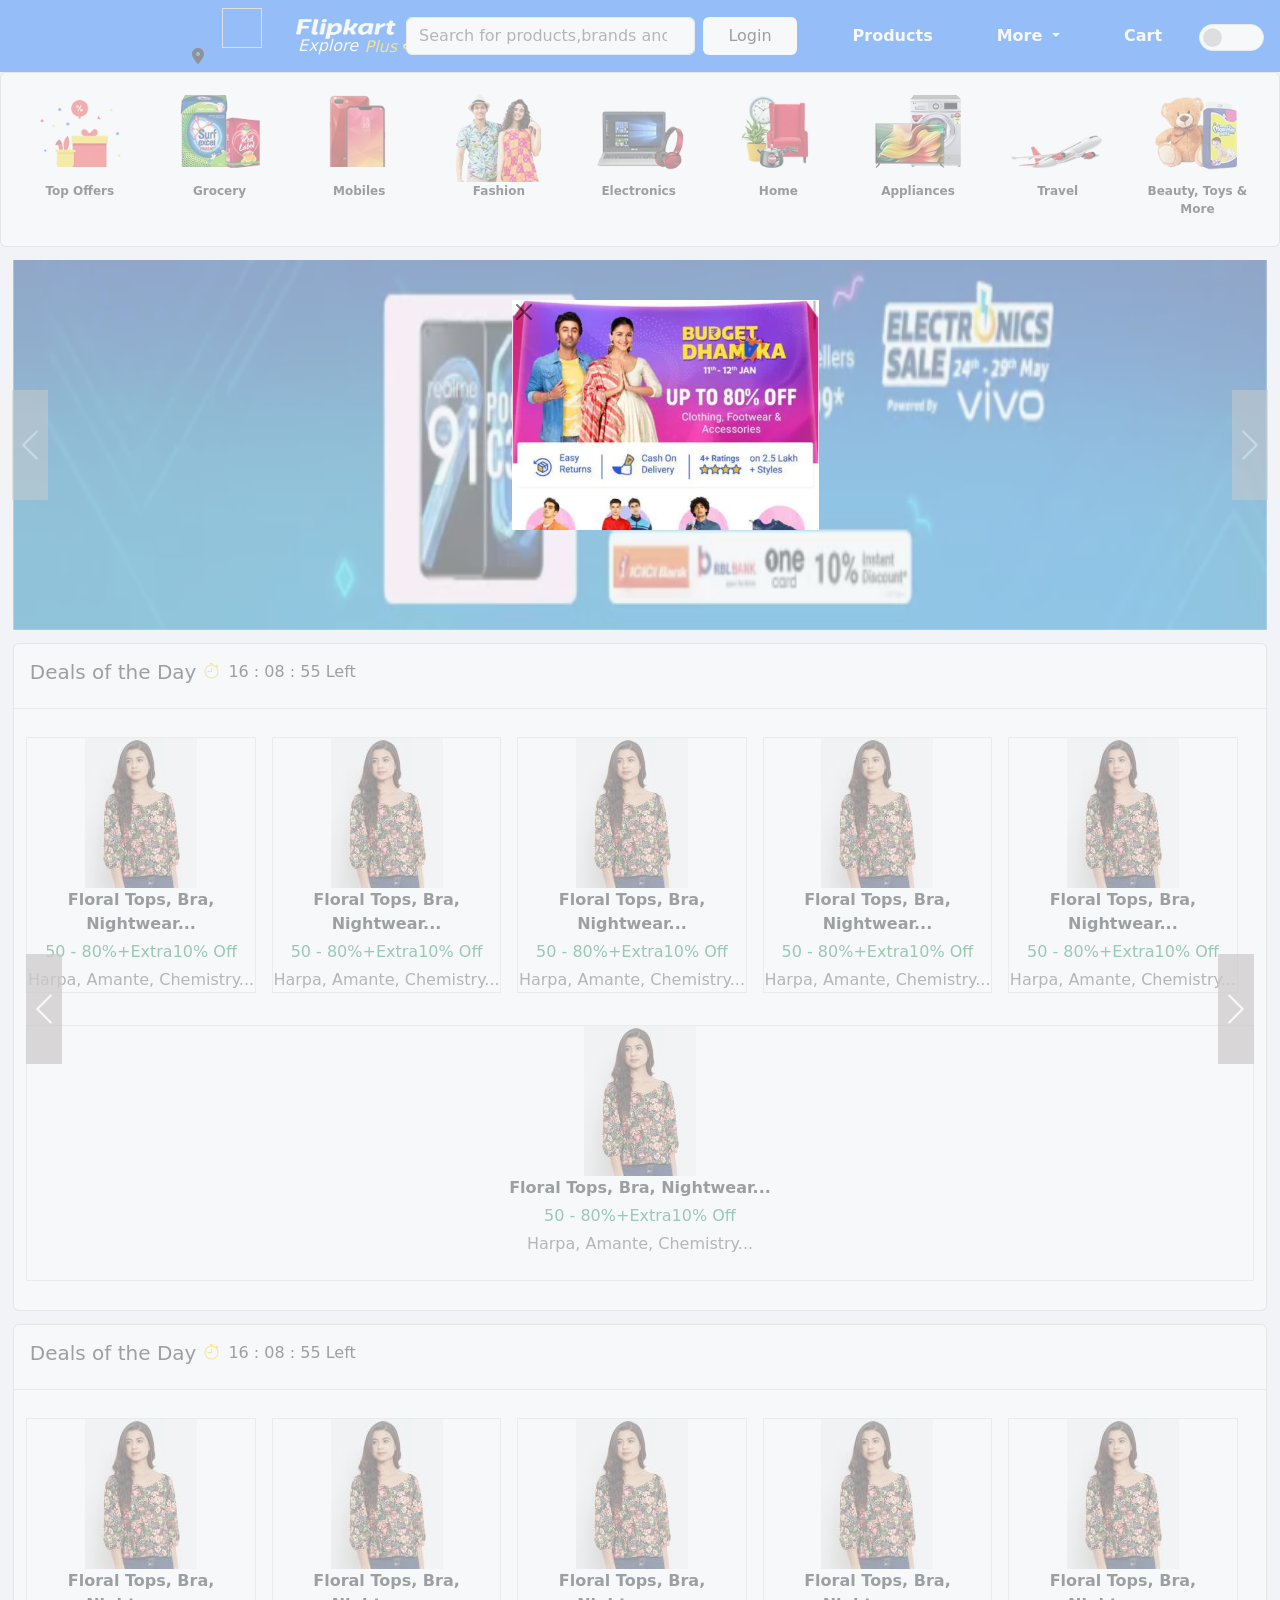
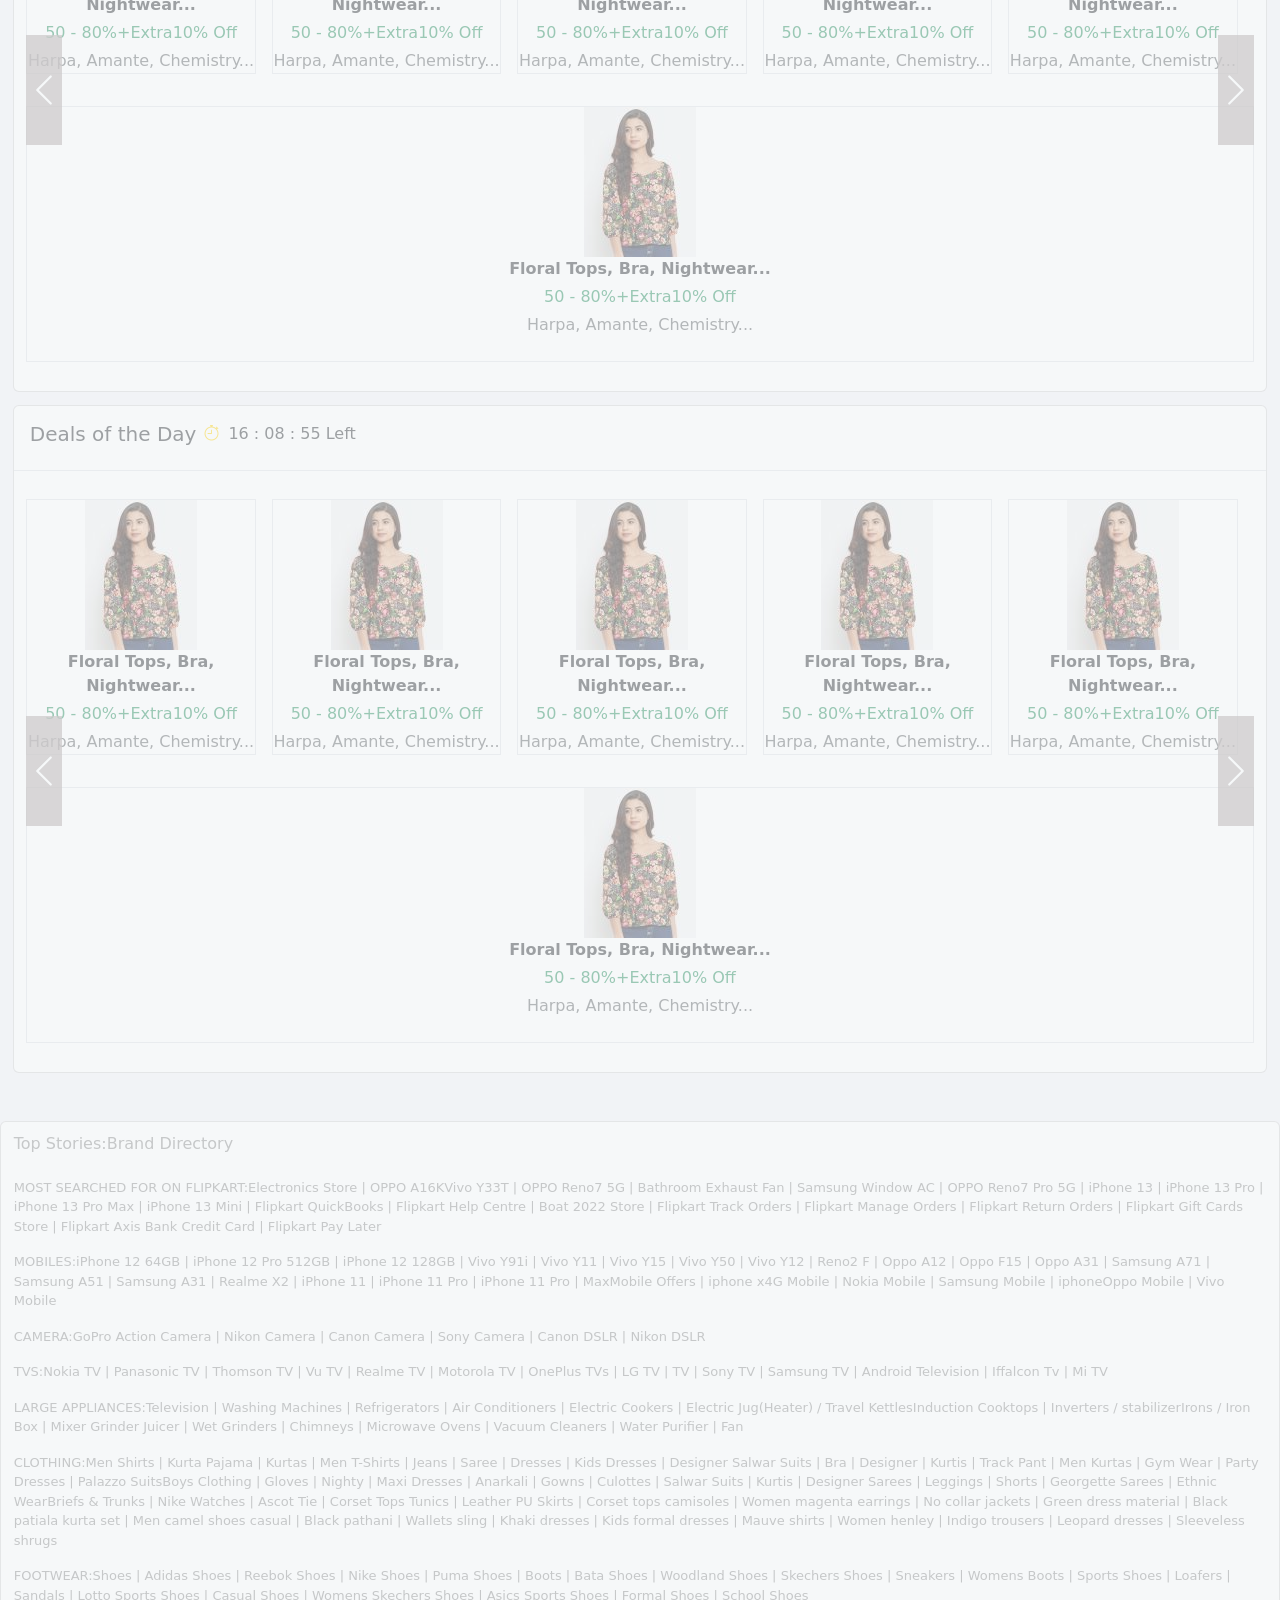
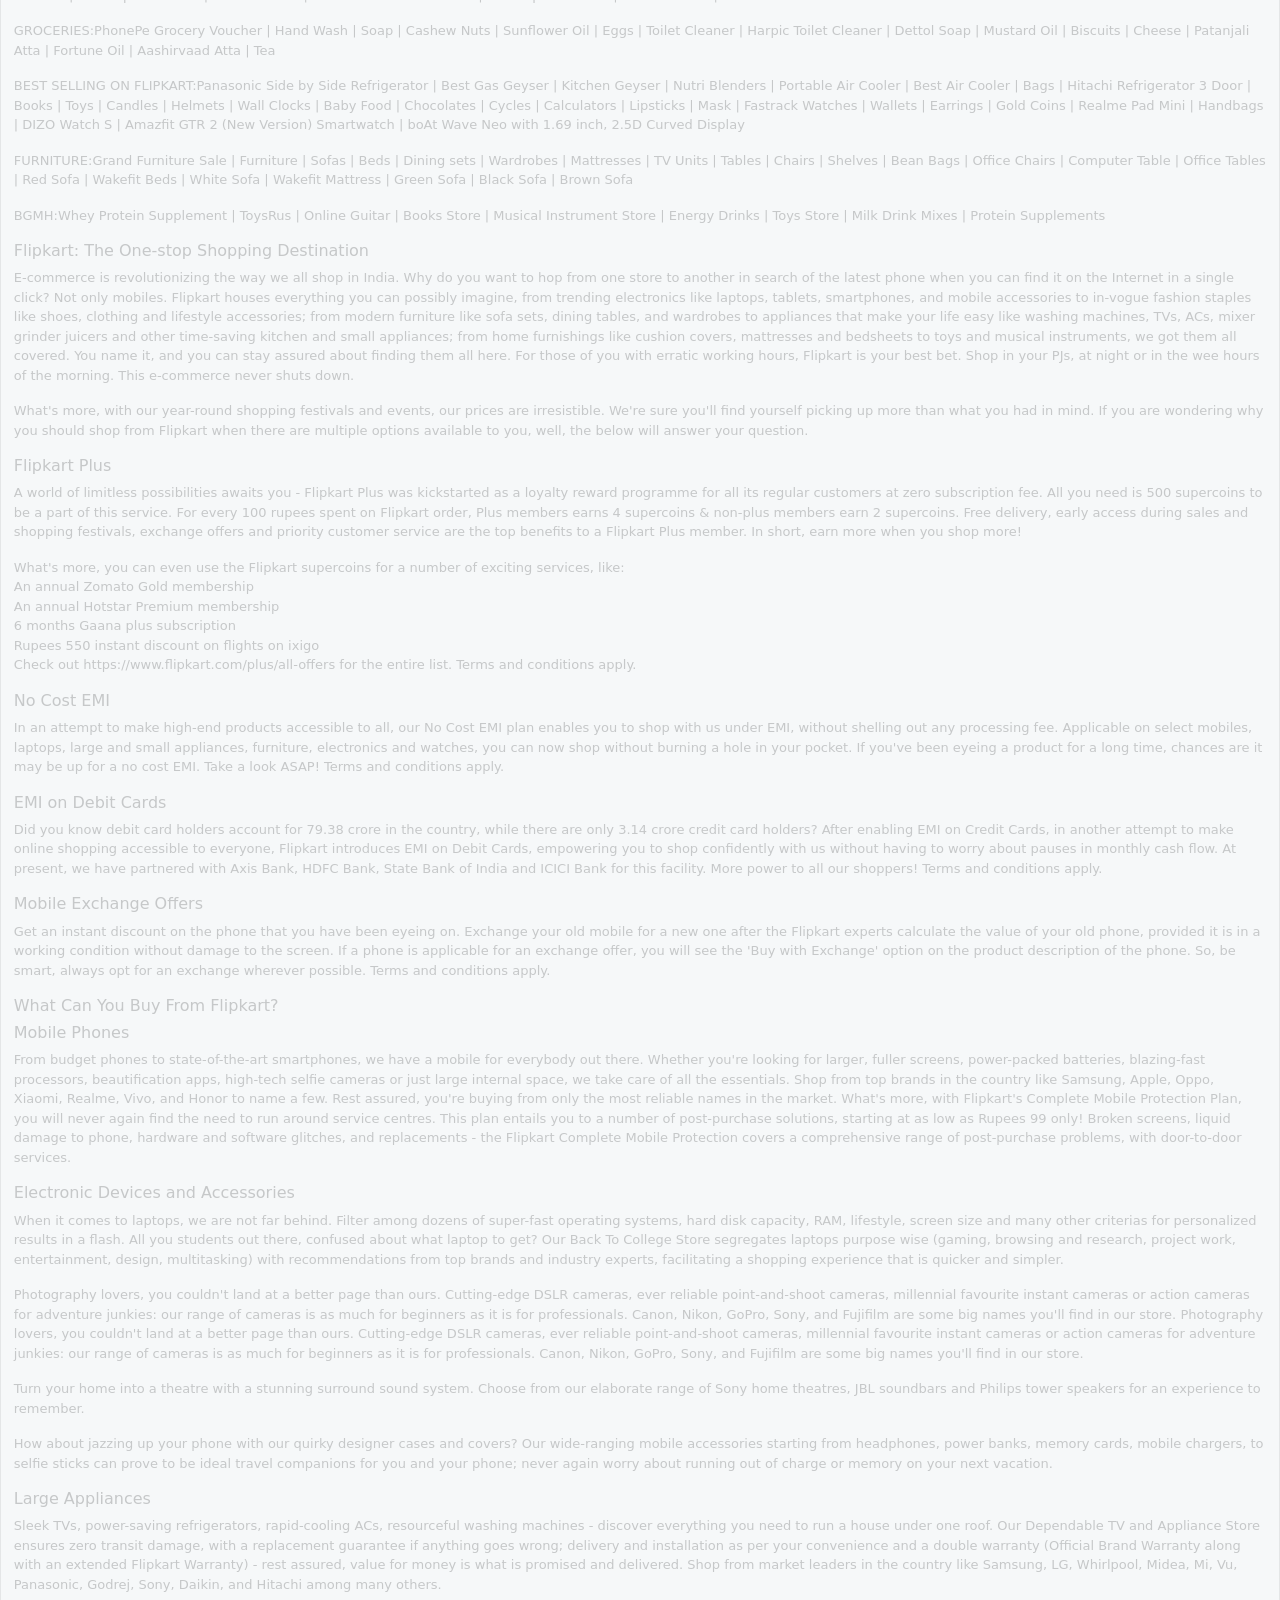
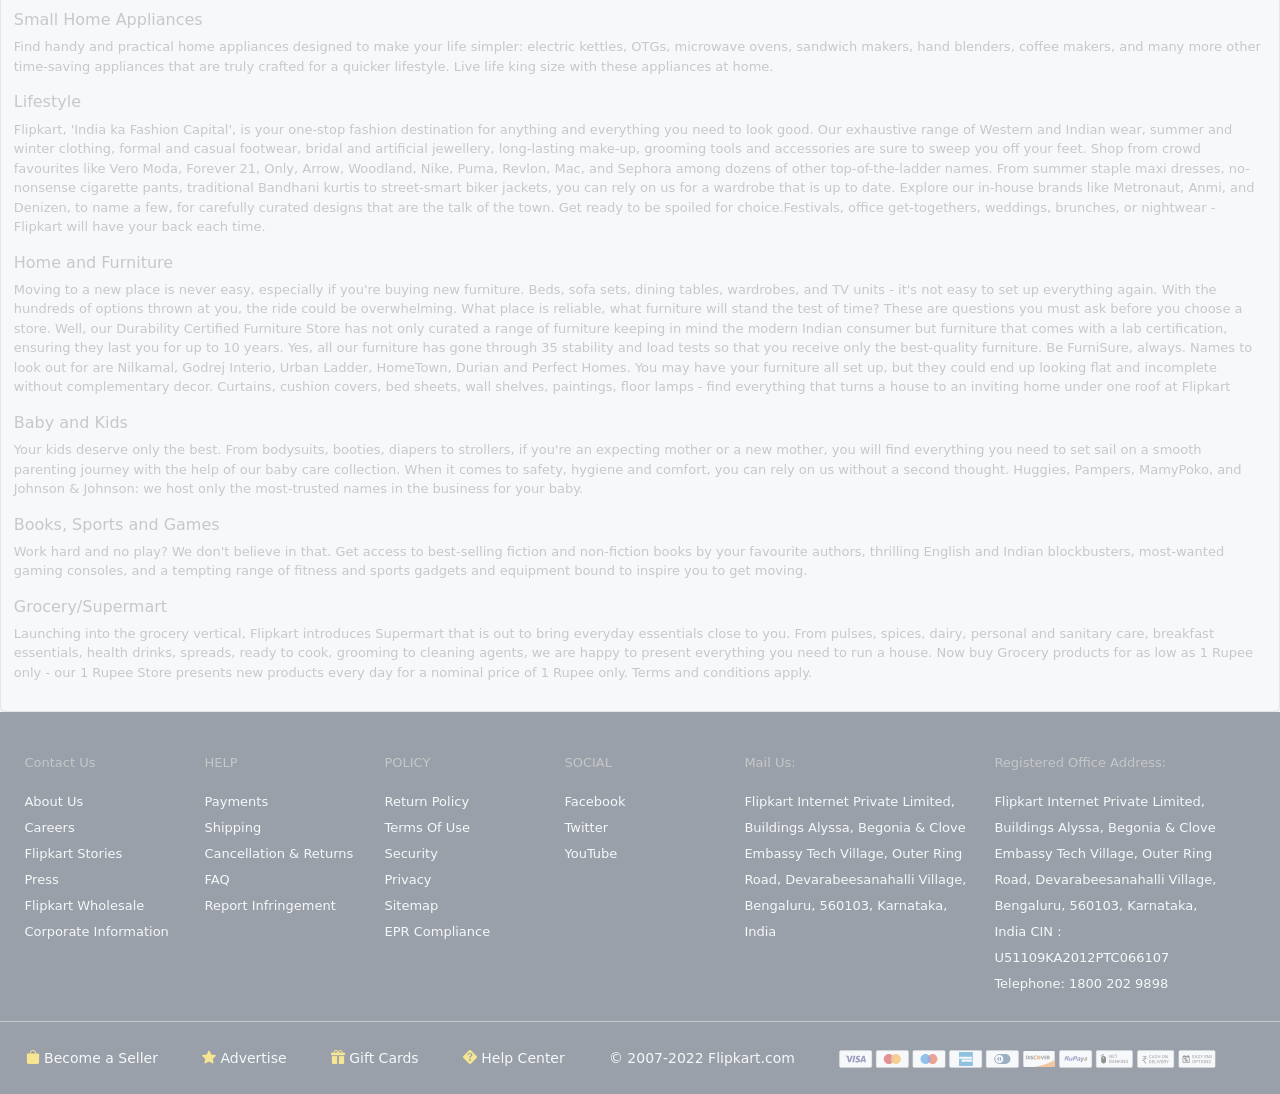
==== commit 0ef27122: "add product and display" ====
--- a/Flipkart_EcommerceProject_FrontEnd-main/index.html
+++ b/Flipkart_EcommerceProject_FrontEnd-main/index.html
@@ -67,8 +67,7 @@
 
                     <ul class="navbar-nav me-auto mb-2 mb-lg-0">
                         <li class="nav-item ms-5 ">
-                            <a class="nav-link active text-white fw-bold" aria-current="page" href="#">Become a
-                                Seller</a>
+                            <a class="nav-link active text-white fw-bold" aria-current="page" href="./displayProducts.html">Products</a>
                         </li>
                         <li class="nav-item dropdown ms-5 fw-bold">
                             <a class="nav-link dropdown-toggle text-white" href="#" id="navbarDropdown" role="button"
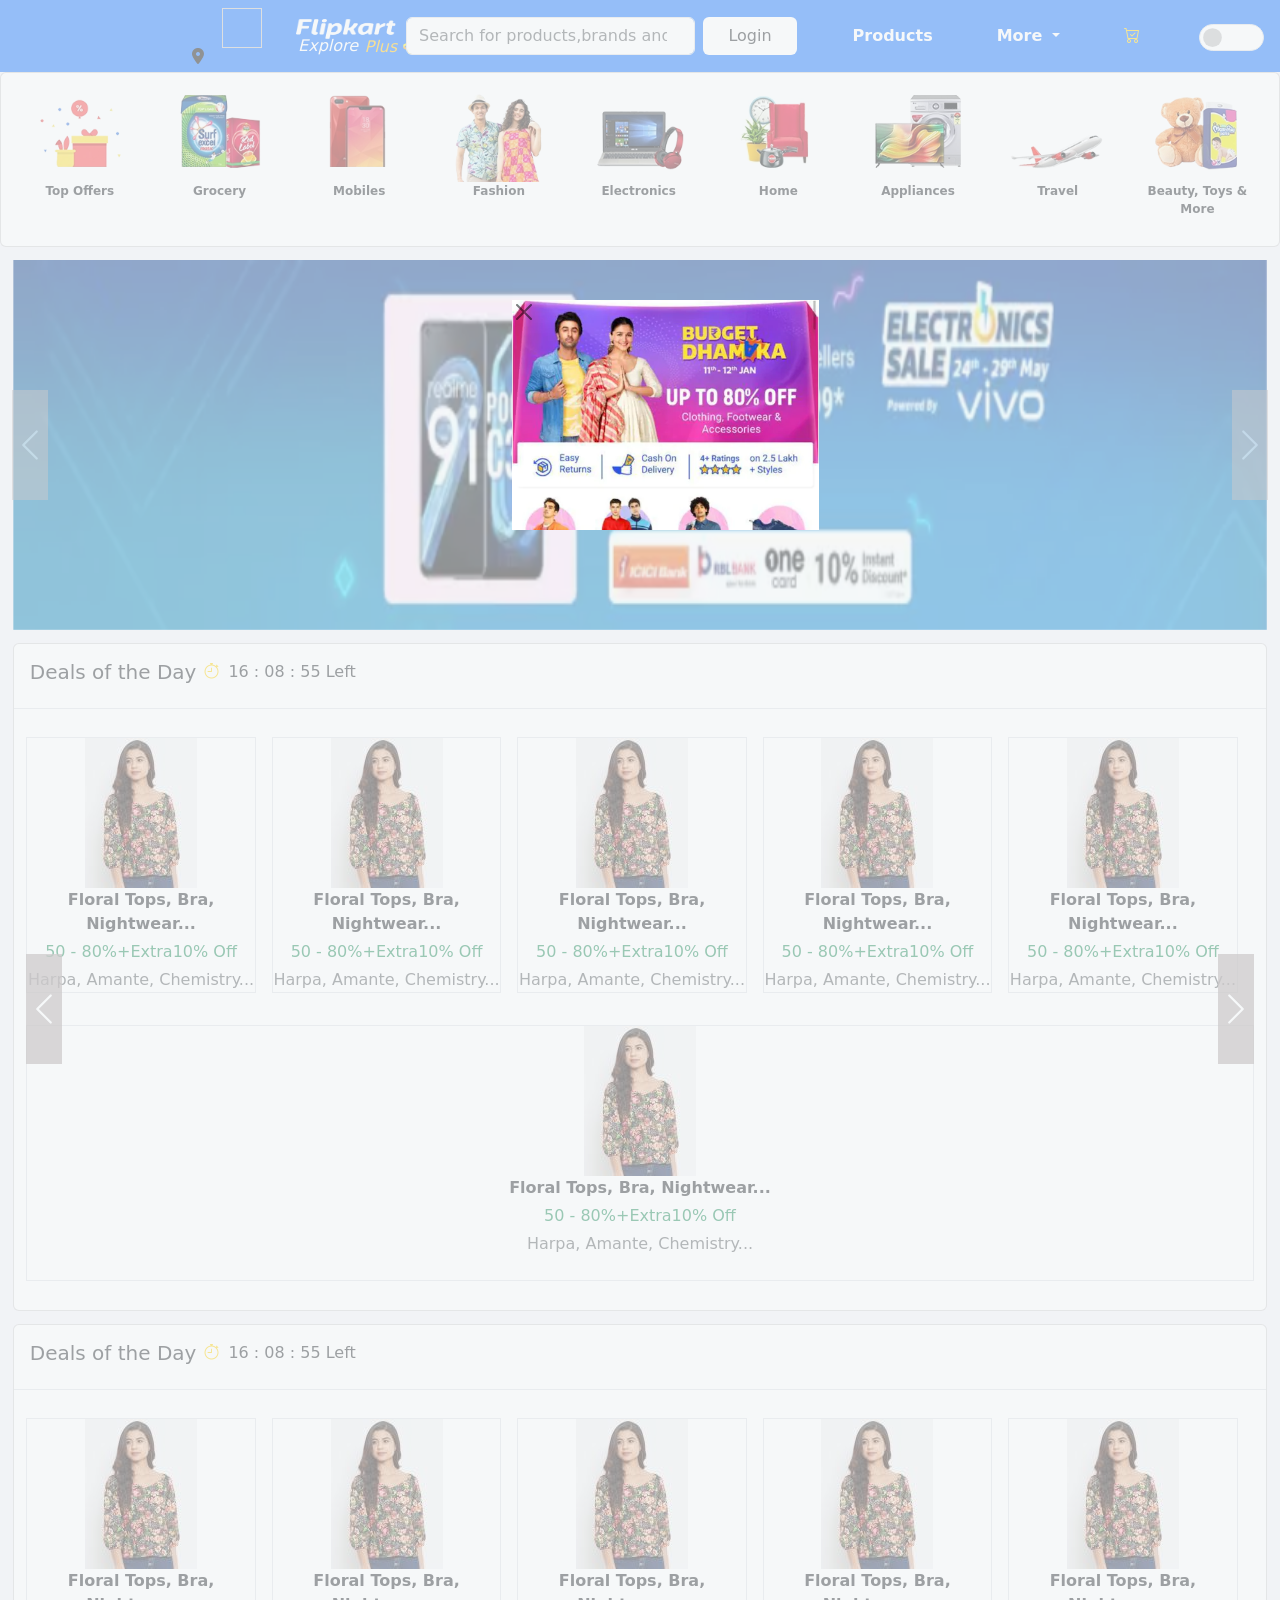
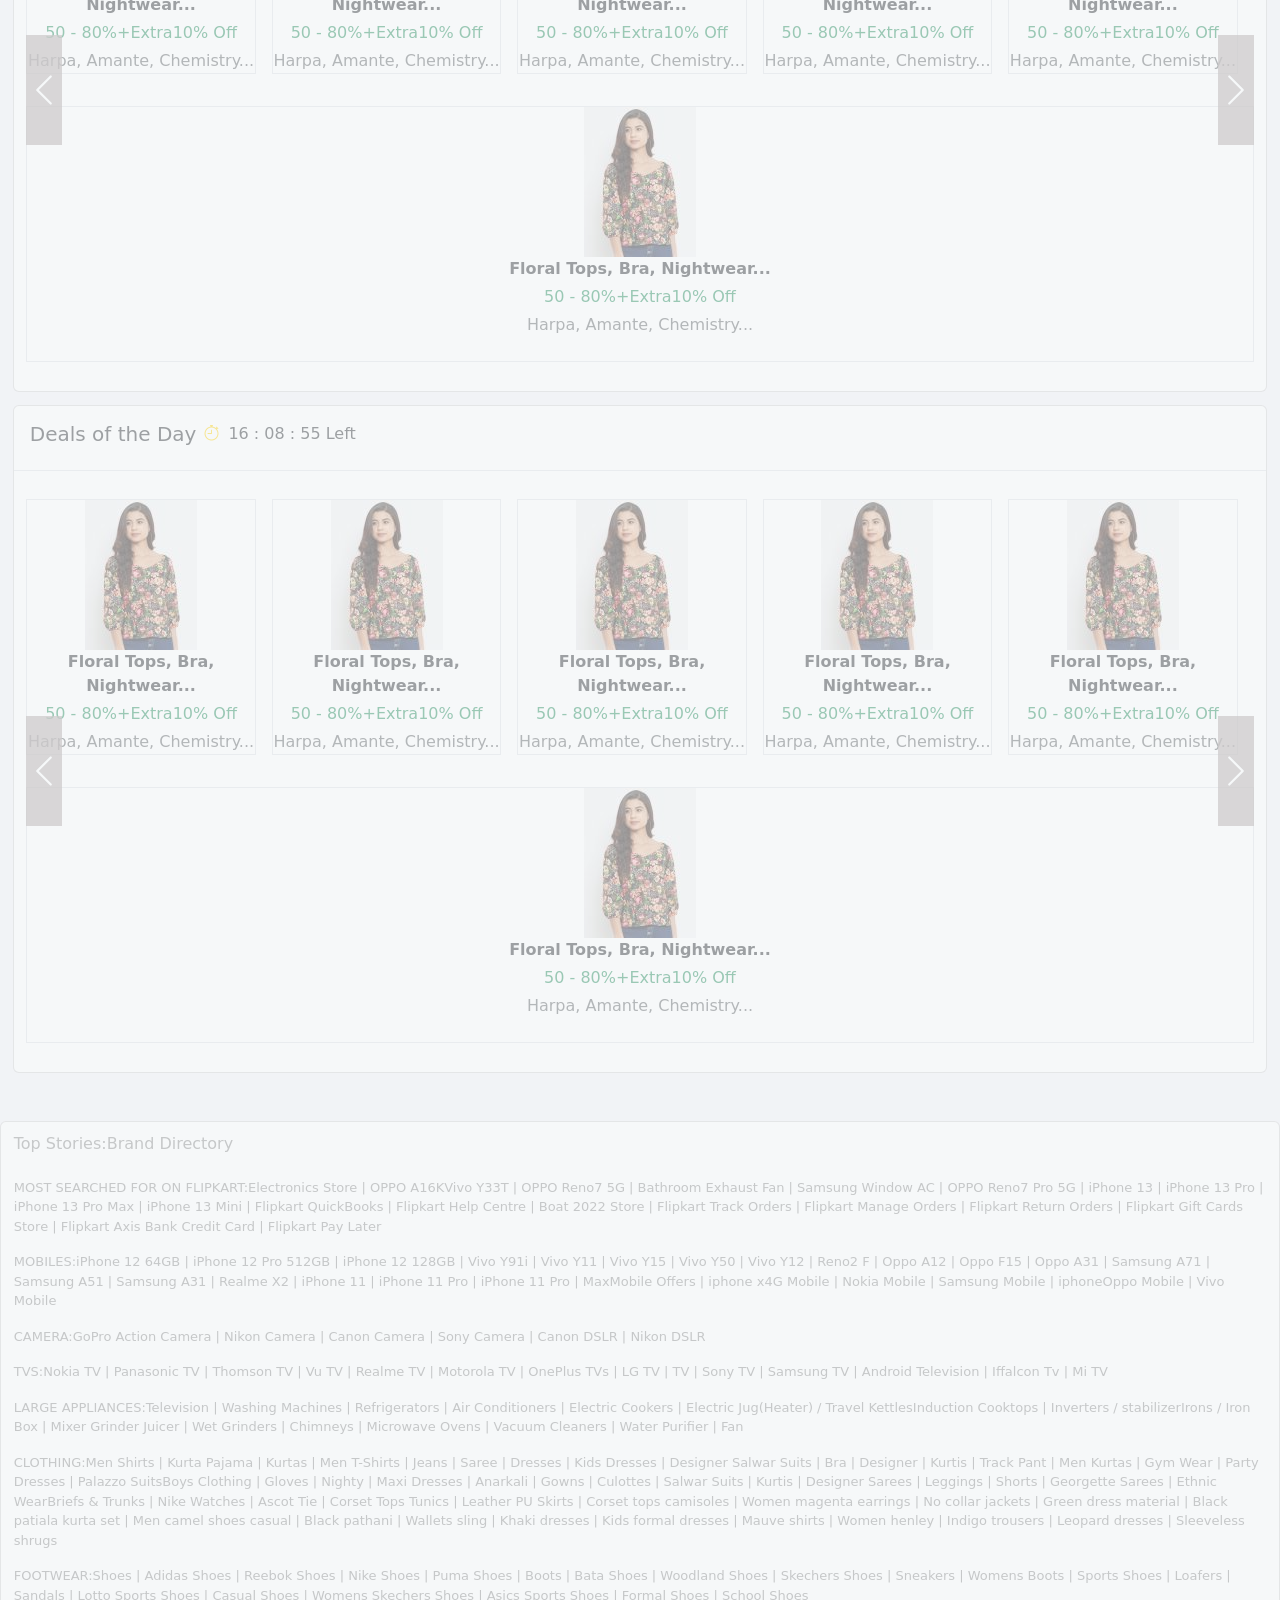
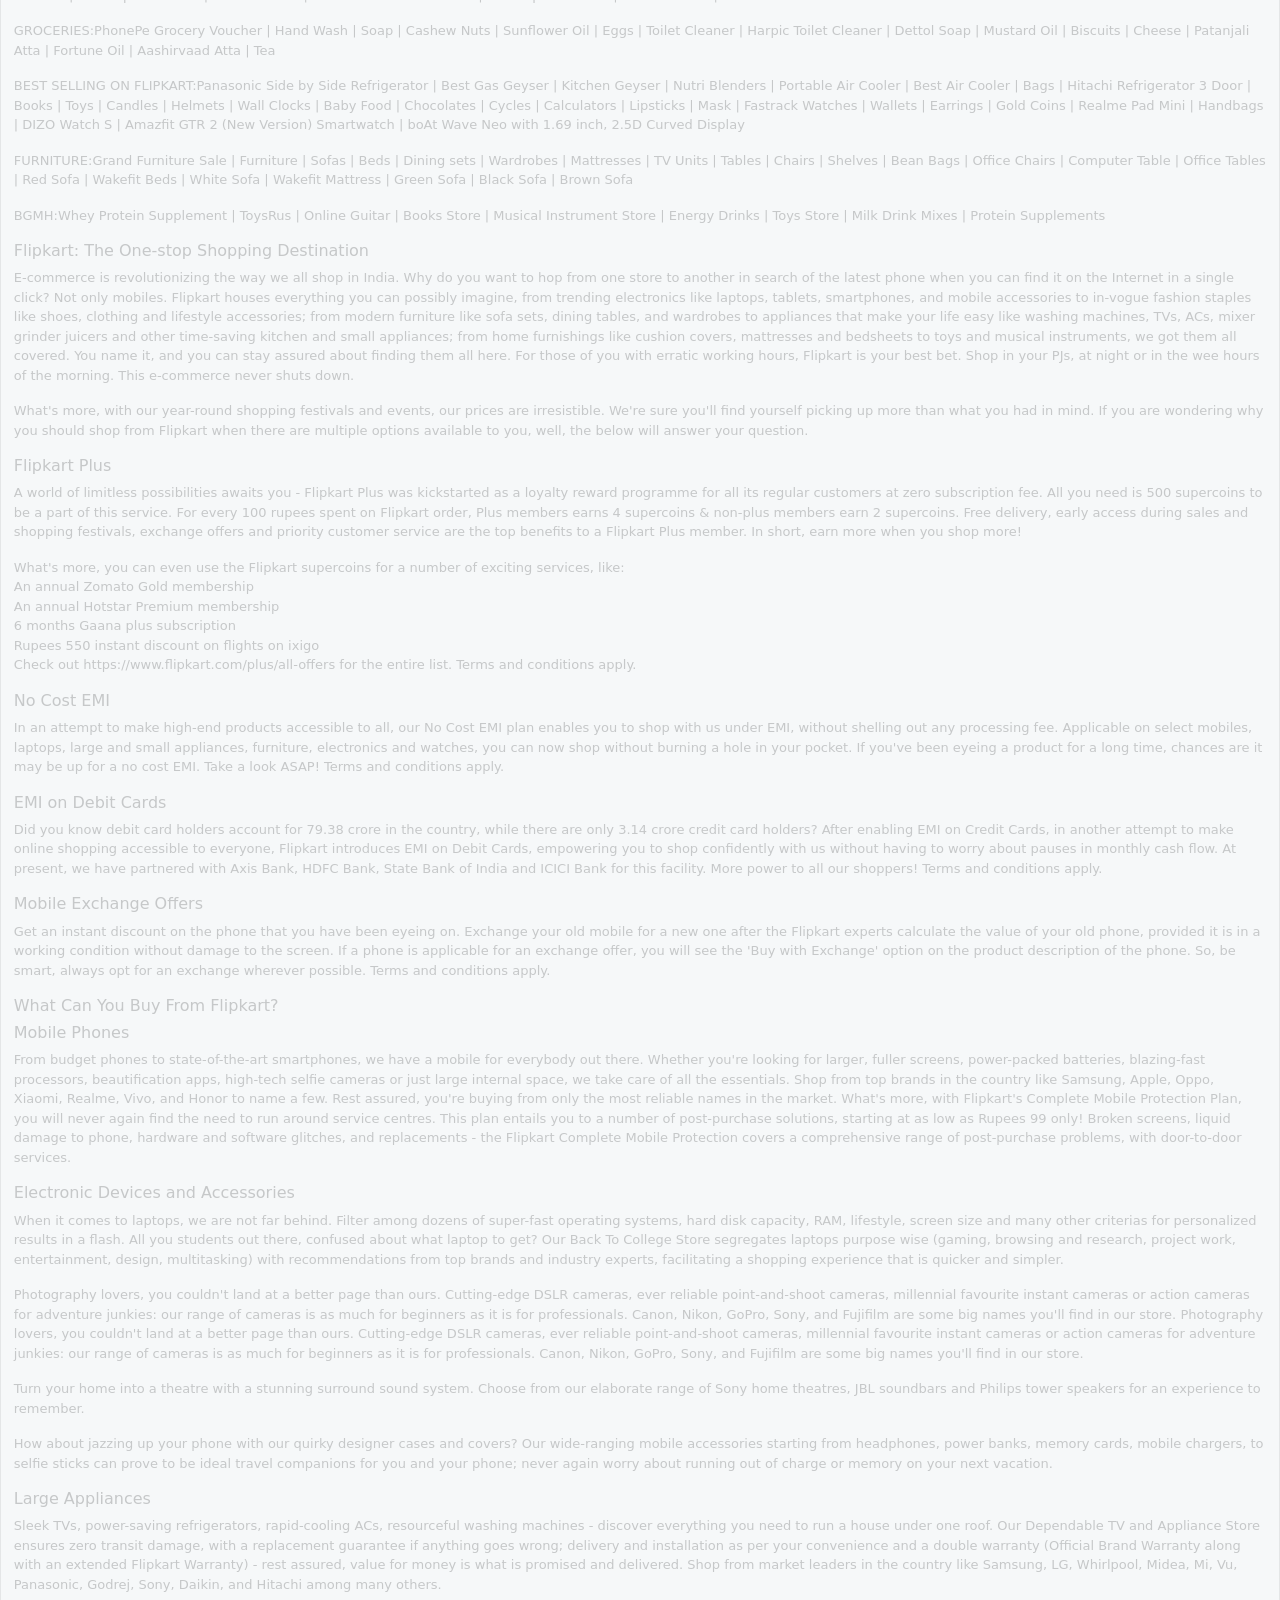
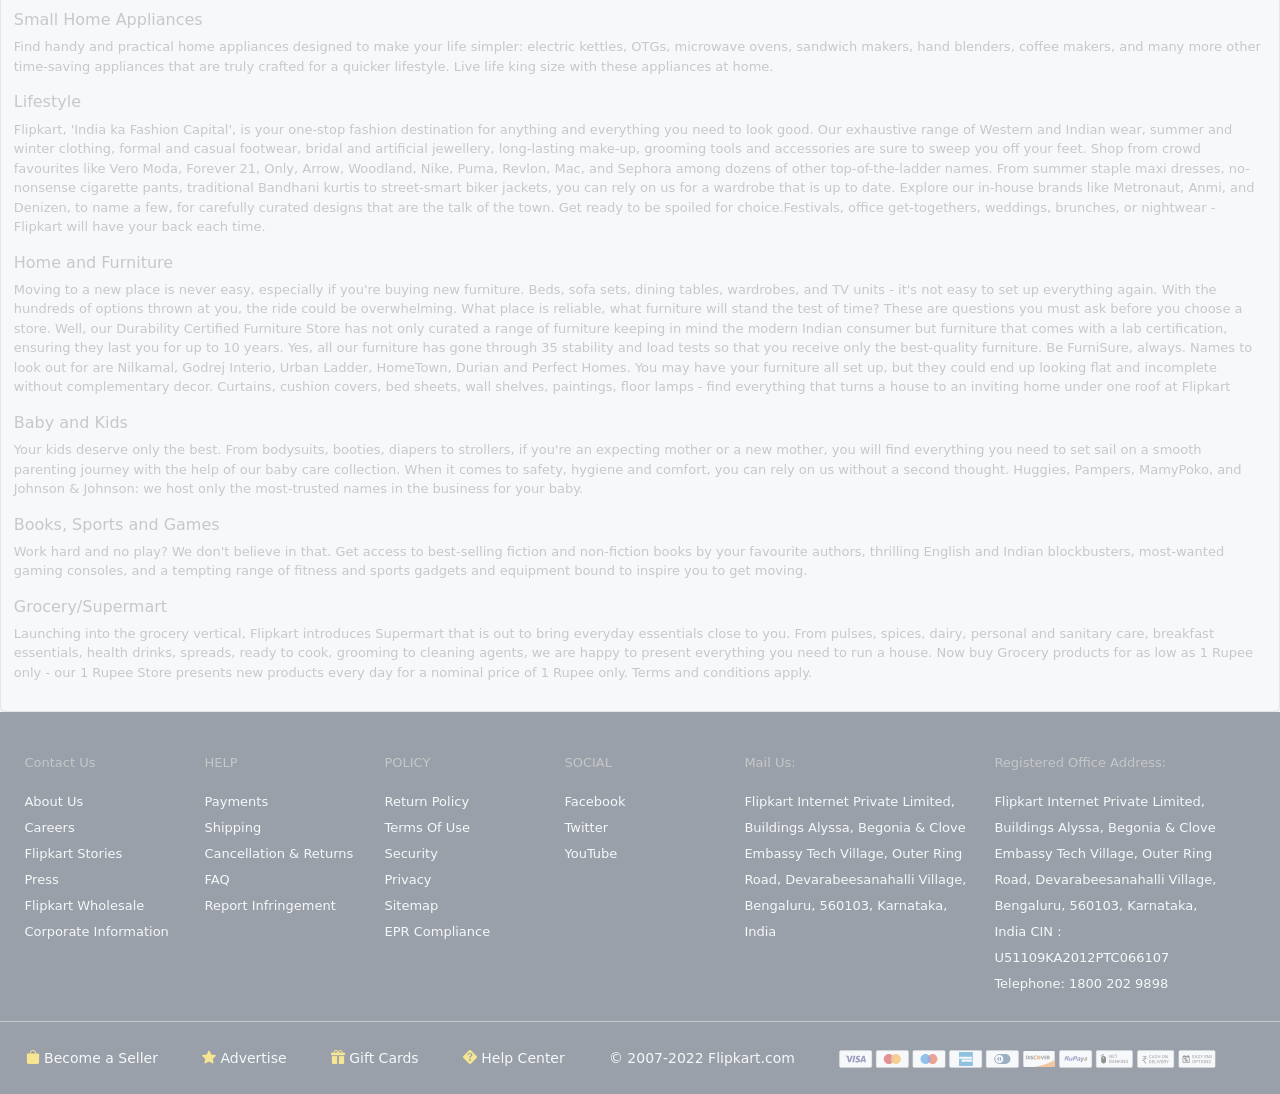
==== commit e6448956: "basket" ====
--- a/Flipkart_EcommerceProject_FrontEnd-main/index.html
+++ b/Flipkart_EcommerceProject_FrontEnd-main/index.html
@@ -87,7 +87,9 @@
                             </ul>
                         </li>
                         <li class="nav-item ms-5">
-                            <a class="nav-link active text-white fw-bold" aria-current="page" href="#">Cart</a>
+                            <a class="nav-link active text-white fw-bold" aria-current="page" href="#">
+                                <i class="bi bi-cart-check"></i>
+                            </a>
                         </li>
                     </ul>
 
